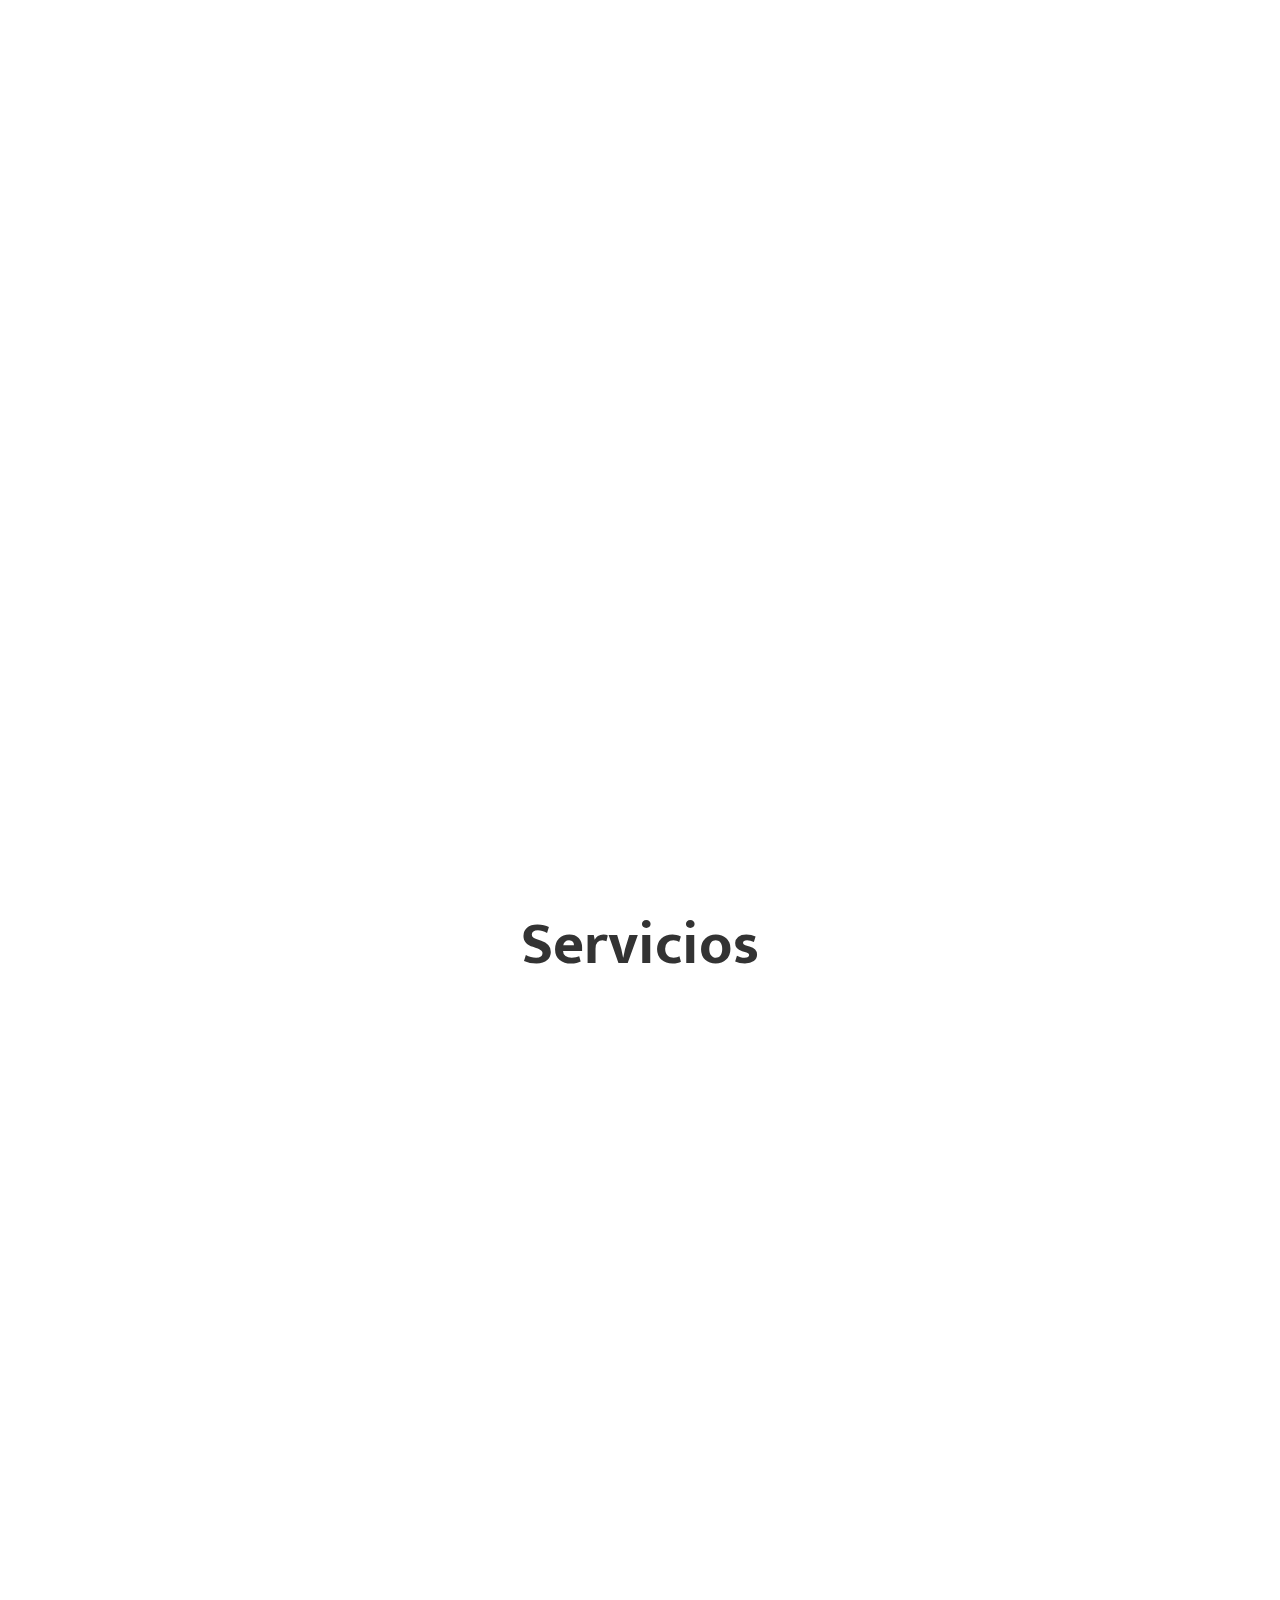
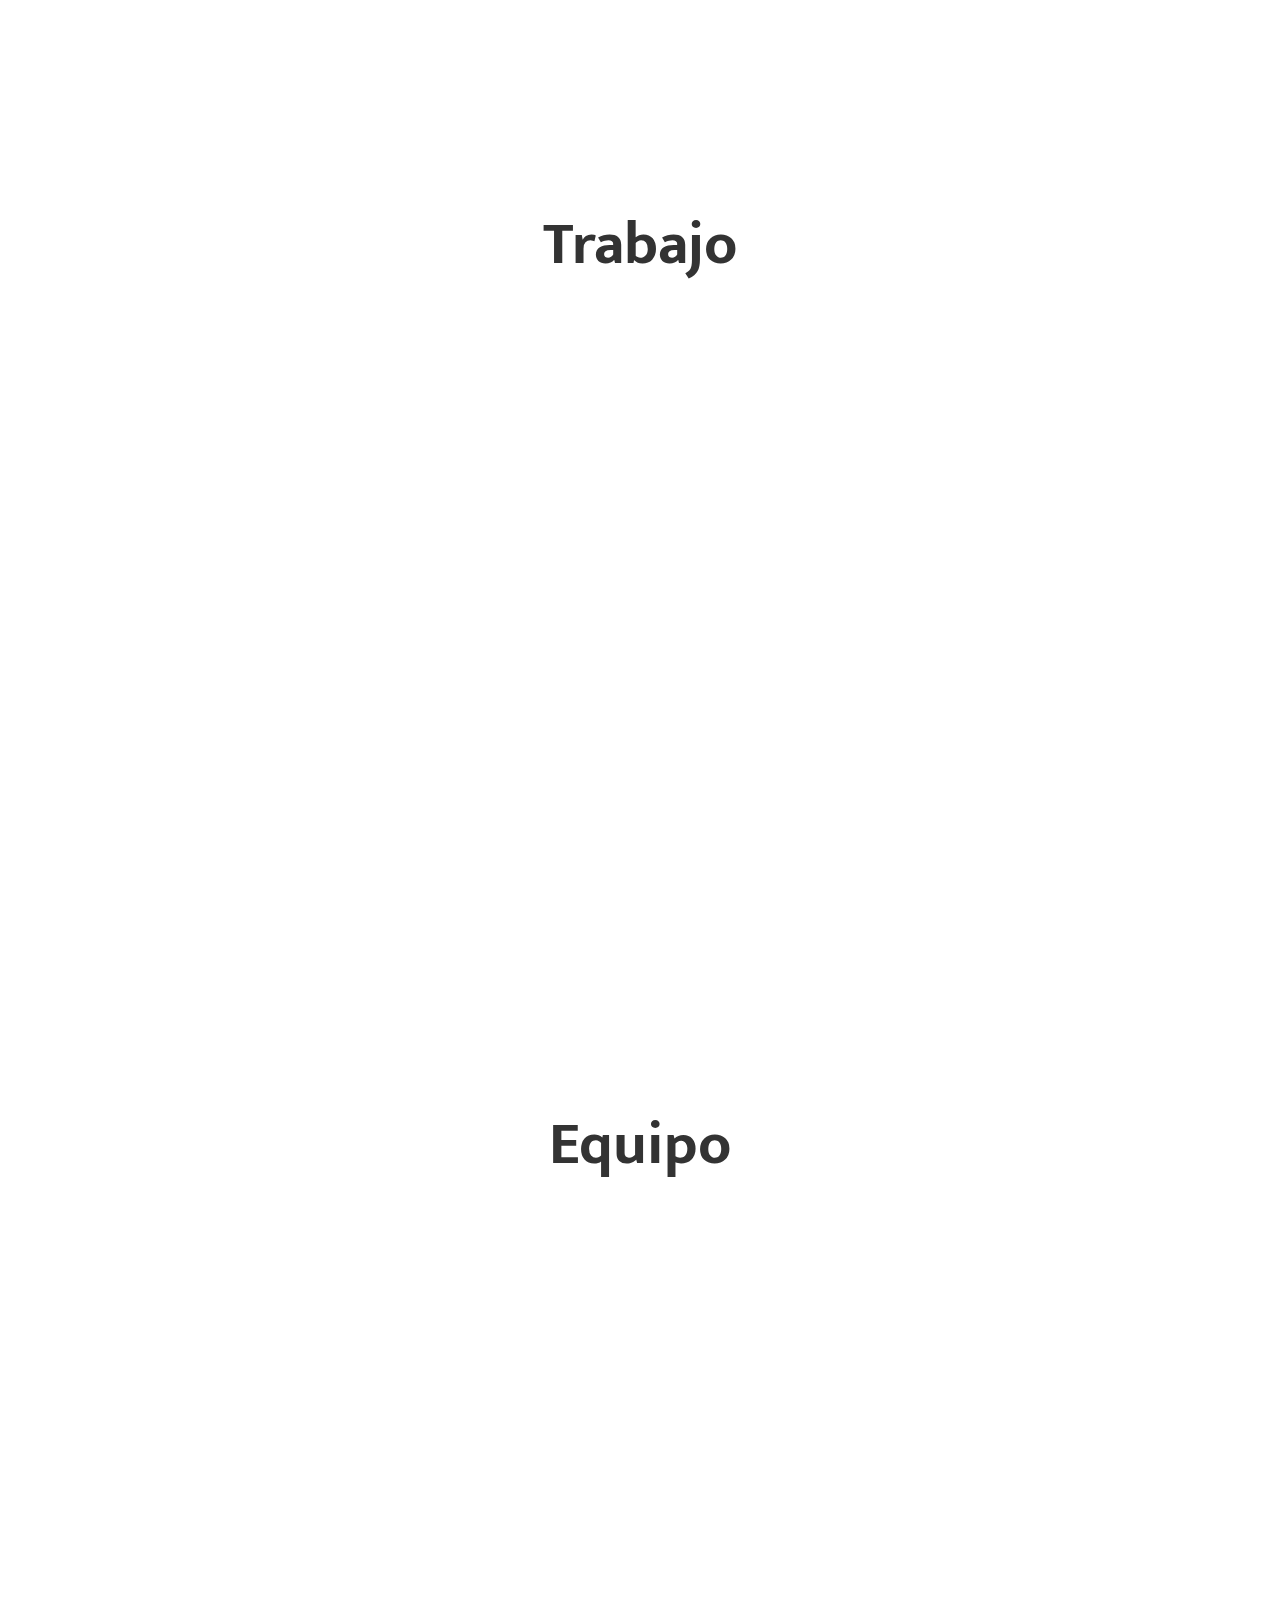
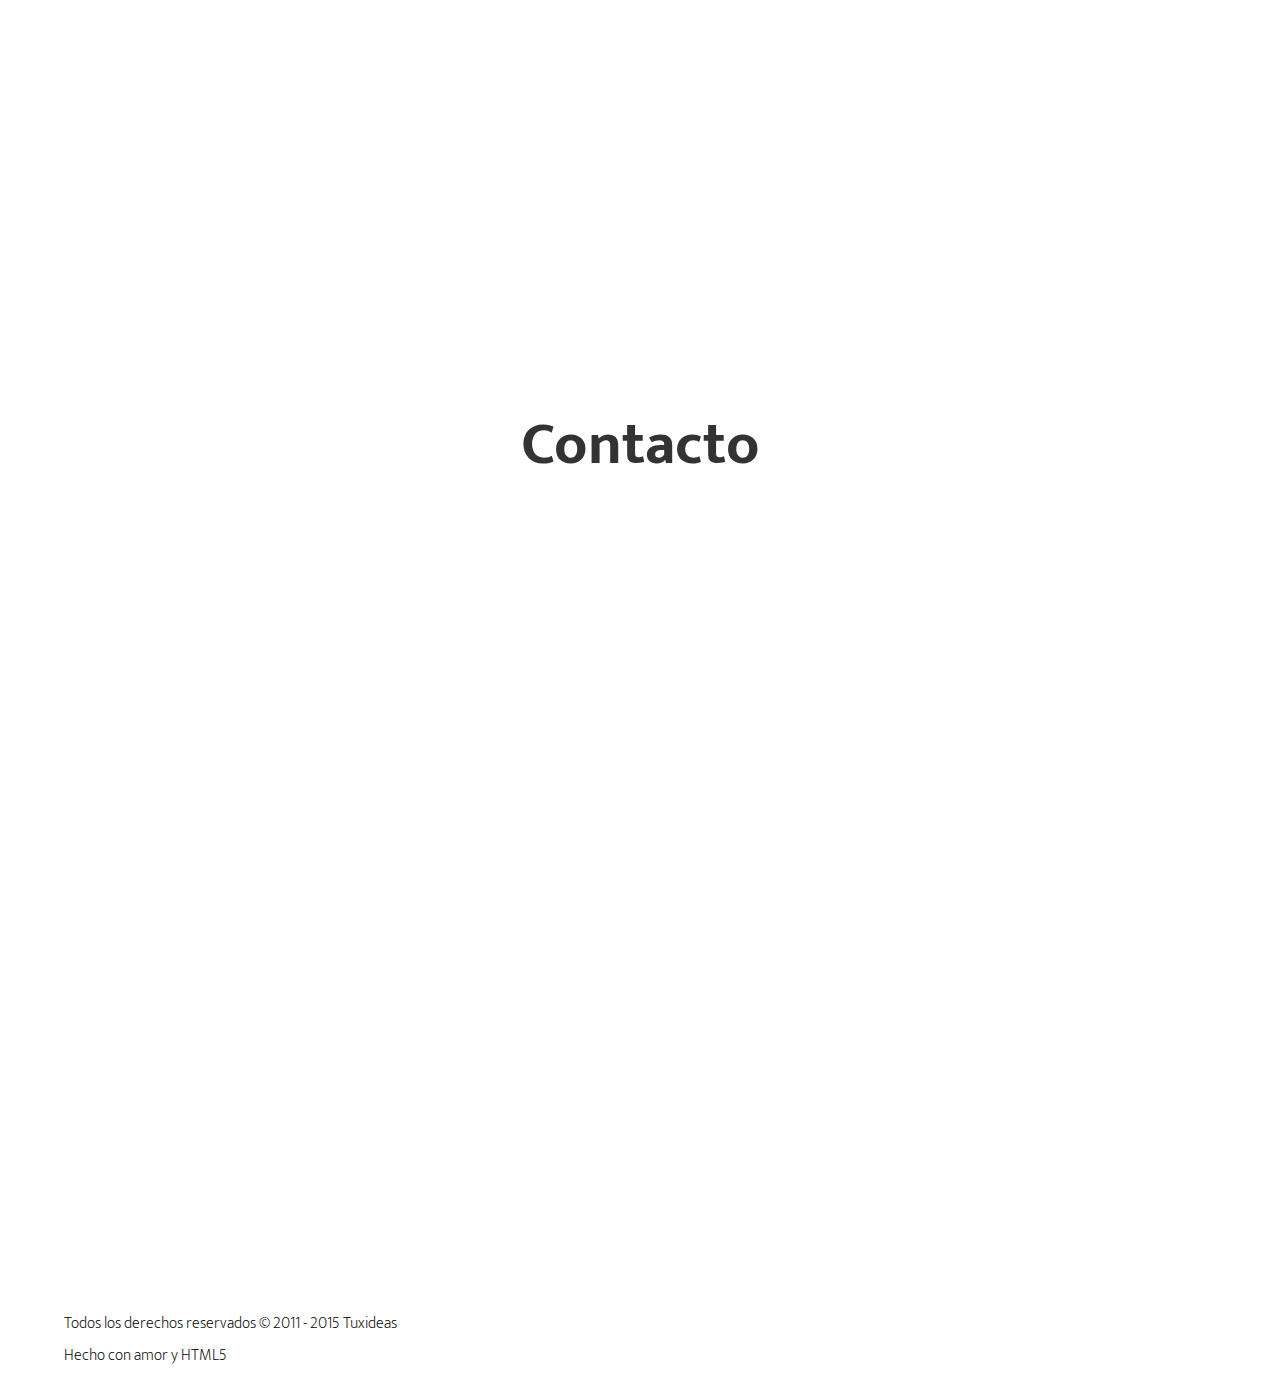
==== index.html @ 5d7f5544 "uploading the site" ====
<!DOCTYPE html>
<html>
  <head>
    <meta charset="utf-8">
    <link rel="stylesheet" href="css/start.css">
    <link rel="stylesheet" href="css/tuxideas.css">
    <link type="text/plain" rel="author" href="http://tuxideas.com/humans.txt">
    <title>Tuxideas</title>
  </head>
  <body>
    <div class="page">
      <header id="top" class="site-header site-section">
        <div class="content">
          <div class="site-name">
            <h1 class="title"><a href="#">Tuxideas</a></h1>
          </div>
          <nav class="site-navigation" role="navigation">
            <ul class="menu">
              <li><a href="#top">Home</a></li>
              <li><a href="#services">Servicios</a></li>
              <li><a href="#work">Trabajo</a></li>
              <li><a href="#team">Equipo</a></li>
              <li><a href="#contact">Contacto</a></li>
            </ul>
          </nav>
        </div>
        <div id="message-welcome" class="content">
          <div class="center">
            <p>Tus ideas en Internet</p>
          </div>
        </div>
      </header>
      <section id="services" class="site-section">
        <div class="content">
          <header class="site-section-header">
            <h2>Servicios</h2>
          </header>
        </div>
      </section>
      <section id="work" class="site-section">
        <div class="content">
          <header class="site-section-header">
            <h2>Trabajo</h2>
          </header>
        </div>
      </section>
      <section id="team" class="site-section">
        <div class="content">
          <header class="site-section-header">
            <h2>Equipo</h2>
          </header>
        </div>
      </section>
      <section id="contact" class="site-section">
        <div class="content">
          <header class="site-section-header">
            <h2>Contacto</h2>
          </header>
        </div>
      </section>
      <footer class="site-footer">
        <div class="content">
          <div class="left">
            <div class="social-networks"></div>
            <div class="copyright">
              <p>Todos los derechos reservados &copy; 2011 - 2015 Tuxideas</p>
            </div>
          </div>
          <div class="right">
            <div class="made-with-love">
              <p>Hecho con amor y HTML5</p>
            </div>
          </div>
        </div>
      </footer>
    </div>
  </body>
</html>
---- css/start.css ----
/*
 * Start is a file with a list of utils that I always use in my designs
 *
 */

/*
 * About the boxes
 */

html {
  -webkit-box-sizing: border-box;
  -moz-box-sizing: border-box;
  box-sizing: border-box;
  font-family: sans-serif;
  font-size: 100%;
  line-height: 1;
  vertical-align: middle;
  overflow: scroll;
  -webkit-text-size-adjust: 100%;
  -ms-text-size-adjust: 100%;
}

*, *:before, *:after {
  -webkit-box-sizing: inherit;
  -moz-box-sizing: inherit;
  box-sizing: inherit;
}

body, div, span, article, aside,
figure, footer, header, main, hgroup,
menu, nav, picture, section, summary, form,
table, h1, h2, h3, h4, h5, h6,
a, abbr, acronym, address, cite, code,
em, img, q, small, strong, sup, sub, tt, var,
b, i, dl, dt, dd, ol, ul, li, fieldset, label, legend,
caption, tbody, tfoot, thead, tr, th, td,
details, figcaption, output, time, mark, audio, video{
  margin: 0;
  padding: 0;
  border: 0;
  font-family: inherit;
  outline: 0;
  font-style: inherit;
  font-weight: inherit;
}


body {
  background-color: #fff;
  color: #333;
}

/*
 * About images
 */

img, picture{
  max-width: 100%;
  height: auto;
}

/*
 * About fonts
 */

b, strong {
  font-weight: bold;
}

/*
 * About the links
 */

a {
  text-decoration: none;
  color: #000;
}

a:visited,
a:hover,
a:active{
  color: inherit;
  outline: 0;
}

a img {
  border: 0;
}
/*
 * About forms
 */

button,
input,
optgroup,
select,
textarea {
  color: inherit;
  font: inherit;
}

/*
 * About lists
 */

ul, ol, menu {
  list-style: none;
}

/*
 * About tables
 */

table {
  border-collapse: collapse;
  border-spacing: none;
  empty-cells: hide;
}

td, th{
  padding: 0;
}
---- css/tuxideas.css ----
@import url(http://fonts.googleapis.com/css?family=Ek+Mukta:200,700,400);

::-moz-selection,
::selection {
  background-color: #fff;
  color: #21abcd;
}

body {
  font-family: 'Ek Mukta', sans-serif;
  font-weight: 400;
  color: #fff;
}

a {
  color: #fff;
}

.title {
  font-weight: 700;
}

.menu {
  font-weight: 200;
  font-size: 1.1rem;
  text-transform: uppercase;
}

.site-header {
  background: url('../img/startupstockphotos_86511222726.jpg') no-repeat scroll;
  background-size: cover;
}

.site-section {
  width: 100vw;
  height: 100vh;
}

.site-name,
.site-navigation {
  display: inline-block;
  vertical-align: top;
  margin-left: -4px;
}

.site-name {
  width: 35%;
  text-align: center;
  padding-top: 25px;
}

.site-navigation {
  width: 65%;
}

.site-navigation li {
  display: inline-block;
  margin-left: -4px;
  width: 19.5%;
  vertical-align: top;
  padding-top: 35px;
  text-align: center;
  padding-bottom: 15px;
}

.site-navigation li:hover {
  background-color: #21abcd;
}

.content {
  width: 90%;
  margin: 0 auto;
}

.center{
  margin: 250px auto;
  max-width: 600px;
  text-align: center;
  font-size: 4rem;
  font-weight: 200;
}

.site-section-header {
  color: #333;
  font-weight: 700;
  font-size: 2.5rem;
  text-align: center;
  padding: 15px 0;
}

.site-footer {
  font-weight: 200;
  color: #000;
}

@media (max-width:320px){

}
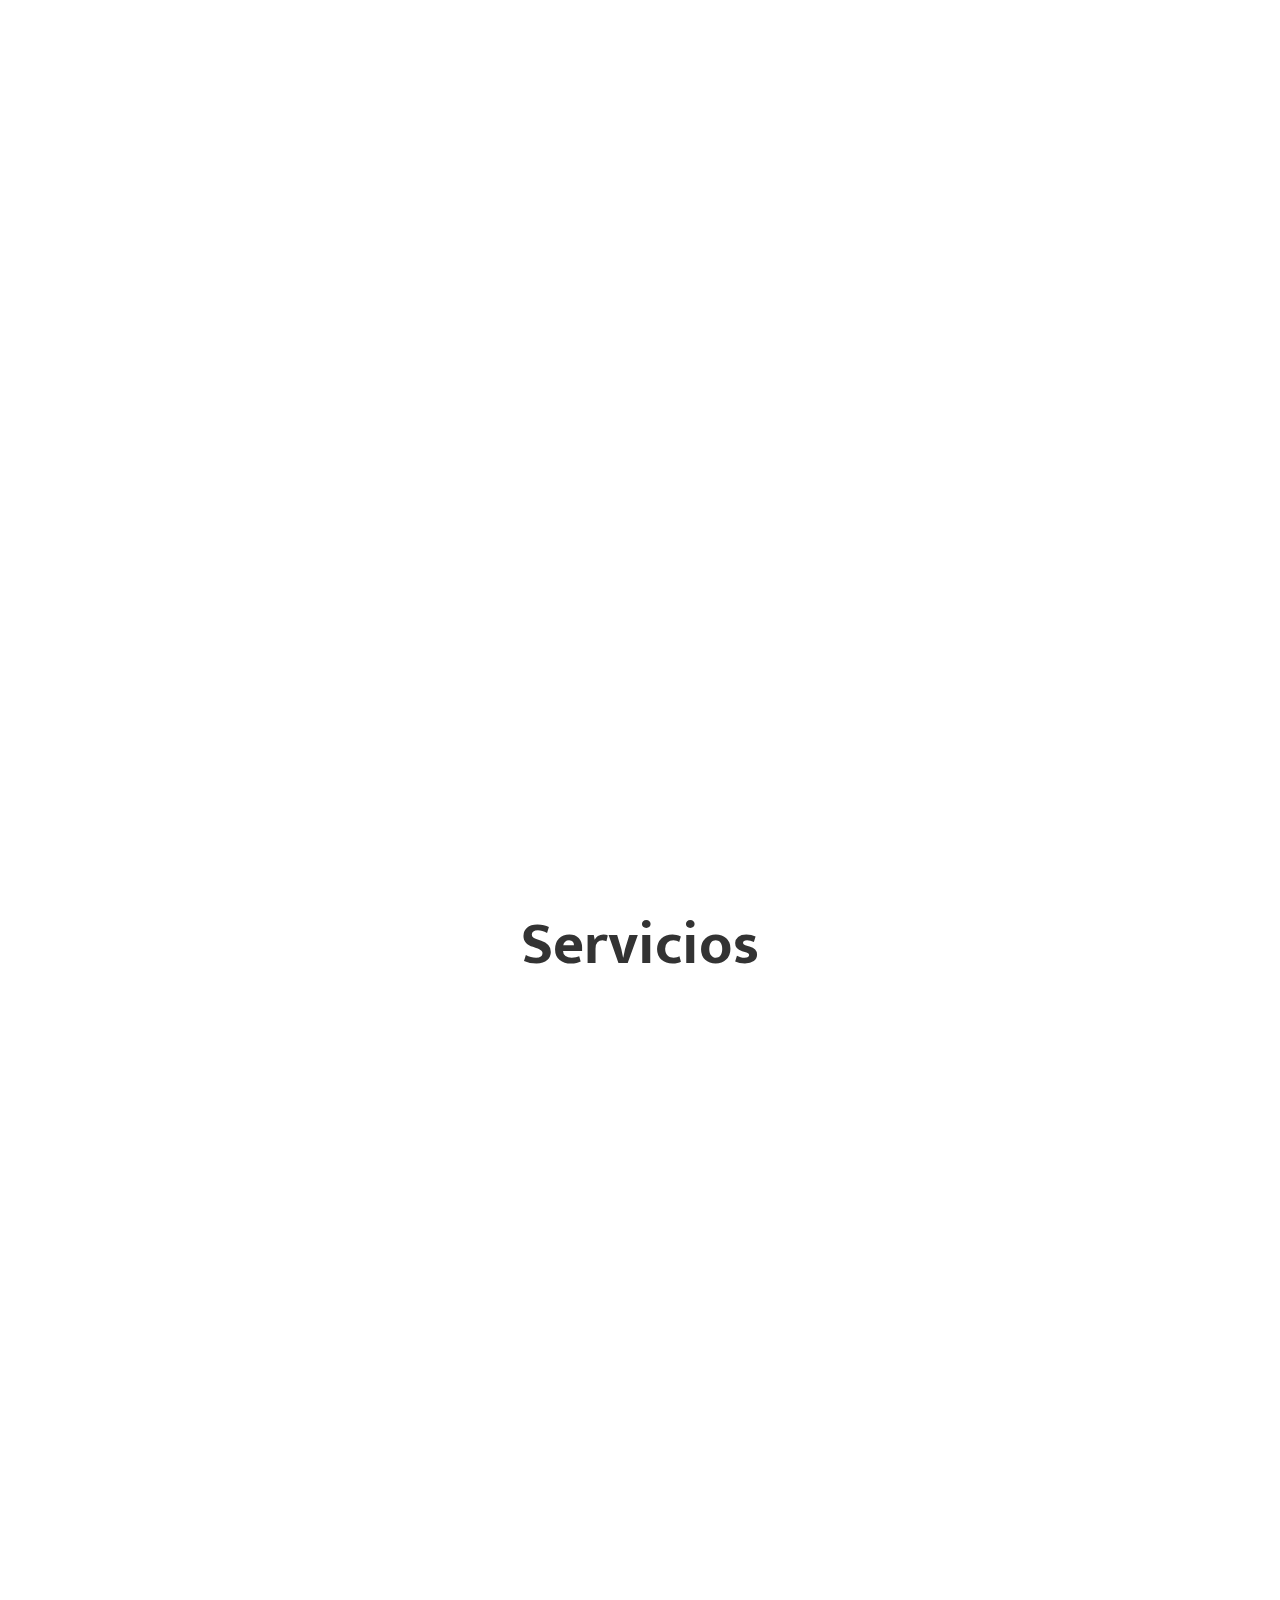
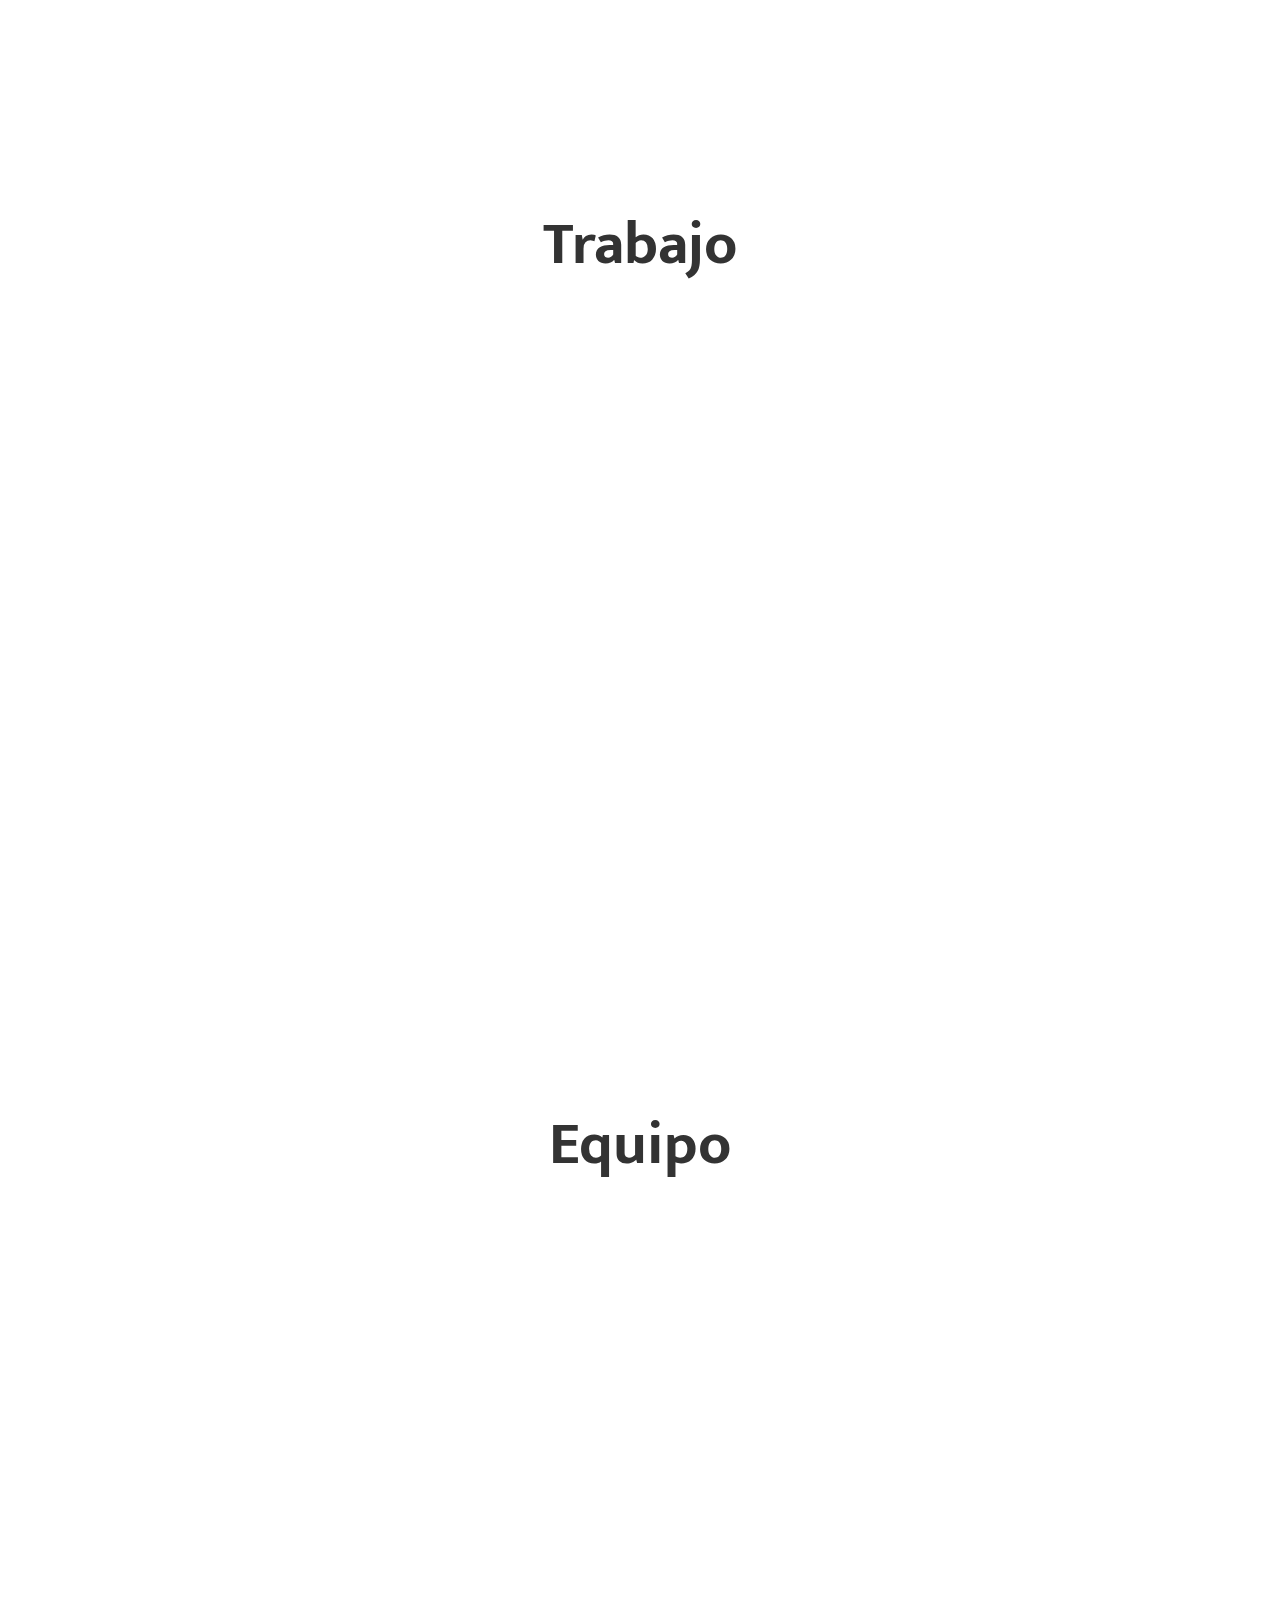
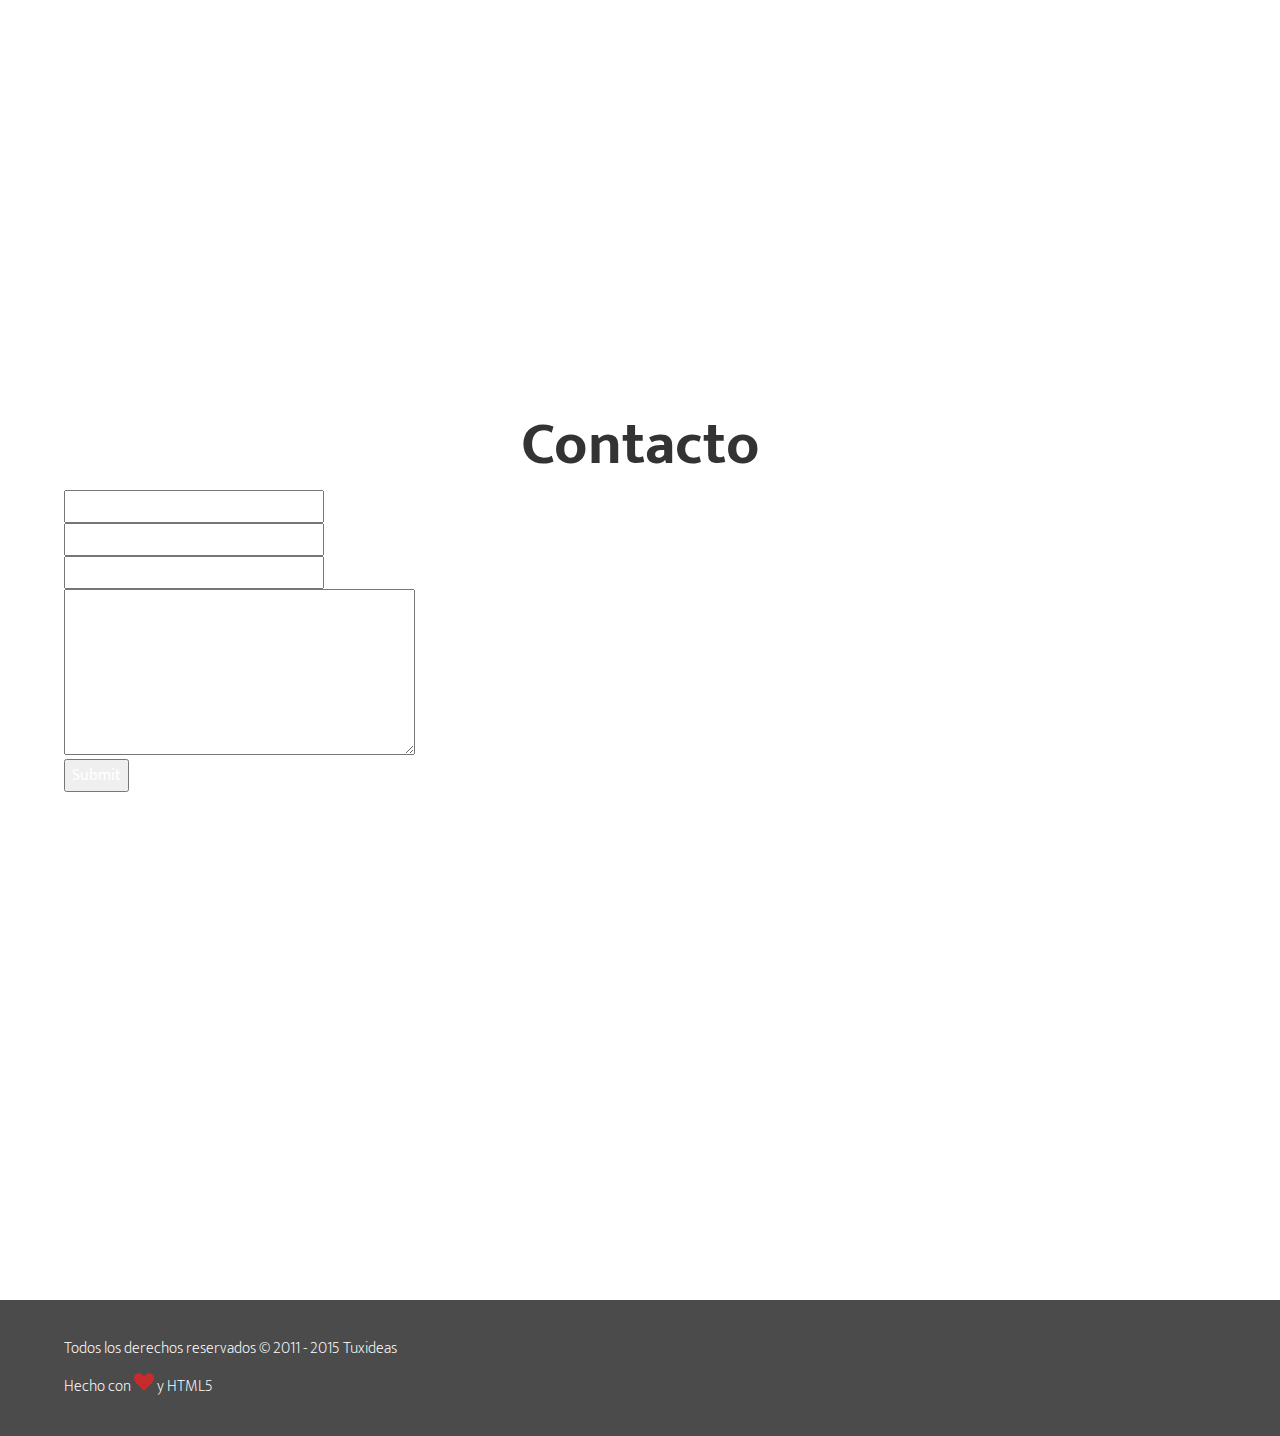
==== commit 489b959e: "eliminando archivos molestos" ====
--- a/index.html
+++ b/index.html
@@ -56,6 +56,15 @@
           <header class="site-section-header">
             <h2>Contacto</h2>
           </header>
+          <main>
+            <form action="">
+              <fieldset class="form-control name"><input type="text"></fieldset>
+              <fieldset class="form-control email"><input type="email"></fieldset>
+              <fieldset class="form-control subject"><input type="text"></fieldset>
+              <fieldset class="form-control textarea"><textarea name="" id="" cols="30" rows="10"></textarea></fieldset>
+              <fieldset class="form-control submit"><input type="submit"></fieldset>
+            </form>
+          </main>
         </div>
       </section>
       <footer class="site-footer">
@@ -68,7 +77,7 @@
           </div>
           <div class="right">
             <div class="made-with-love">
-              <p>Hecho con amor y HTML5</p>
+              <p>Hecho con <img src="img/noun_1308_cc.png" alt="" title="Heart Icon created by John Caserta for The Noun Project"> y HTML5</p>
             </div>
           </div>
         </div>
--- a/css/tuxideas.css
+++ b/css/tuxideas.css
@@ -49,6 +49,10 @@
   padding-top: 25px;
 }
 
+.site-name:hover a {
+  color: #21abcd;
+}
+
 .site-navigation {
   width: 65%;
 }
@@ -90,7 +94,9 @@
 
 .site-footer {
   font-weight: 200;
-  color: #000;
+  color: #fff;
+  background-color: #4B4B4B;
+  padding: 25px 0;
 }
 
 @media (max-width:320px){
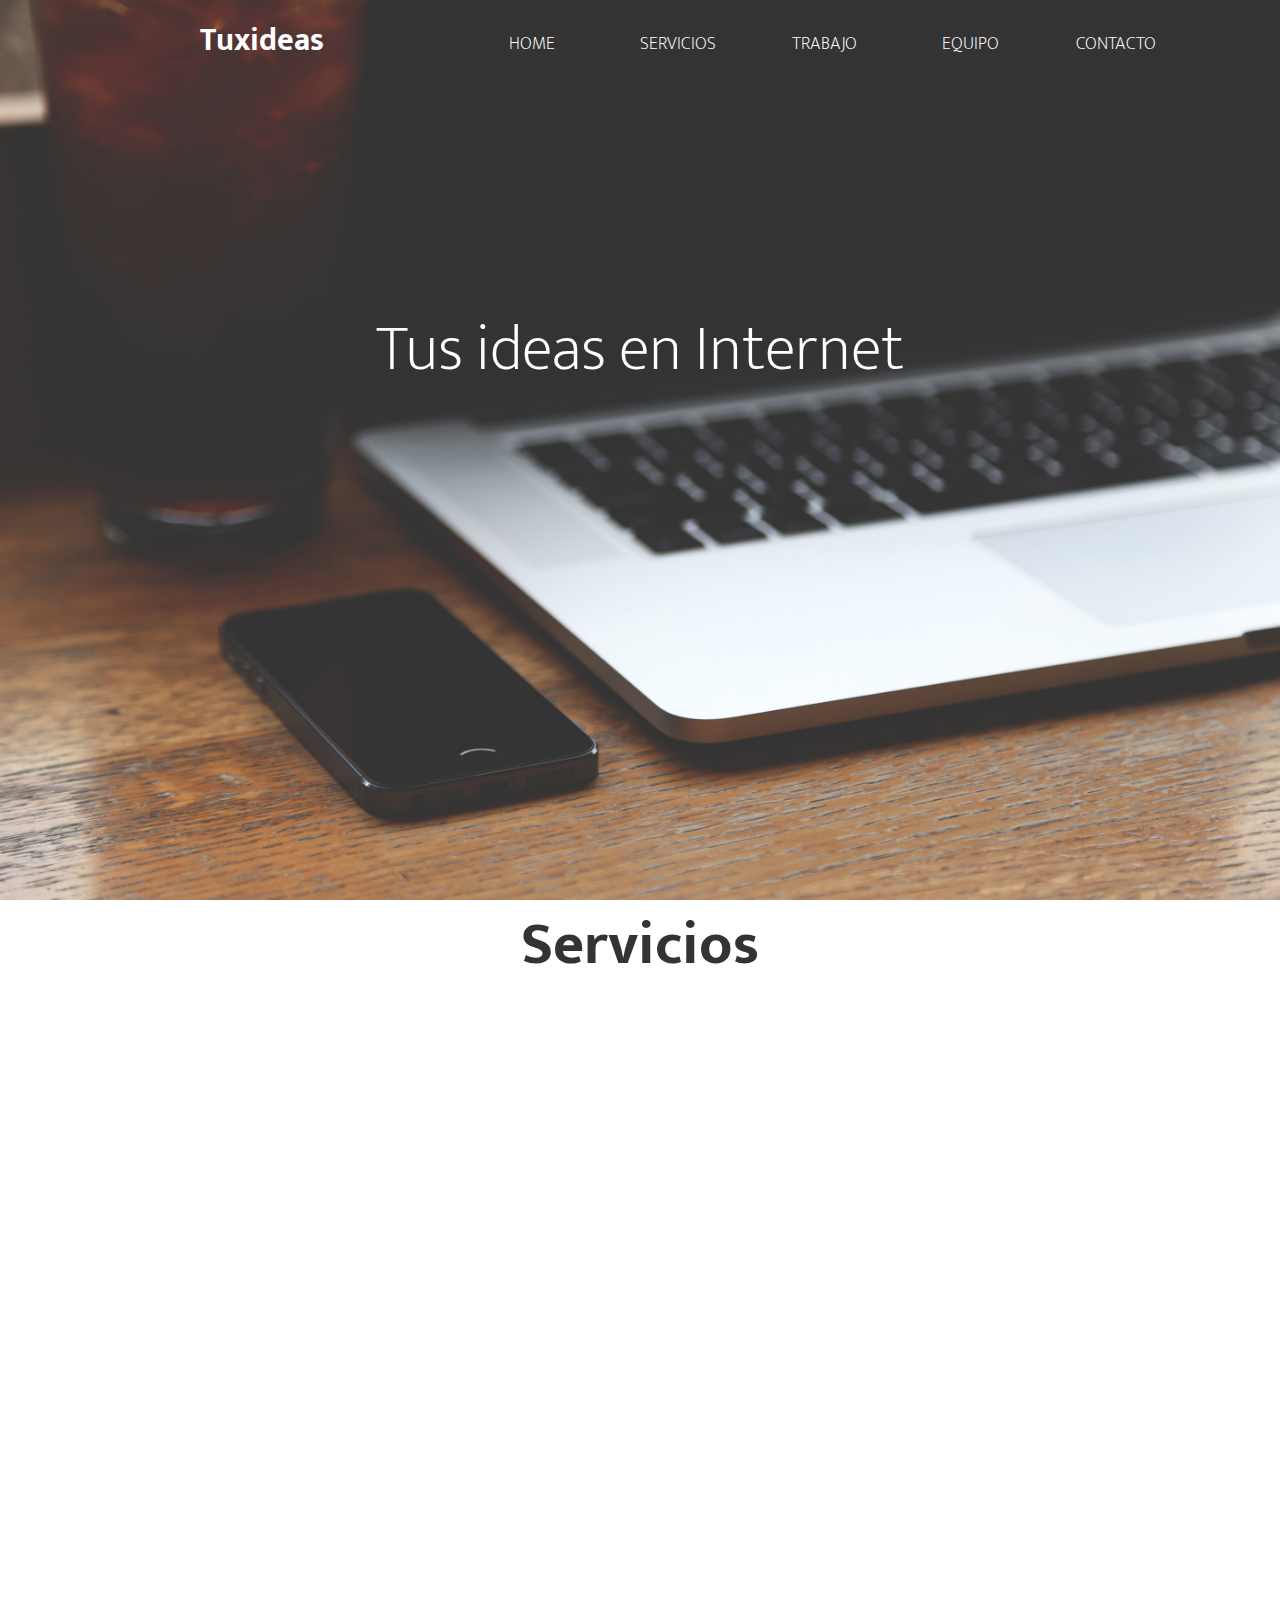
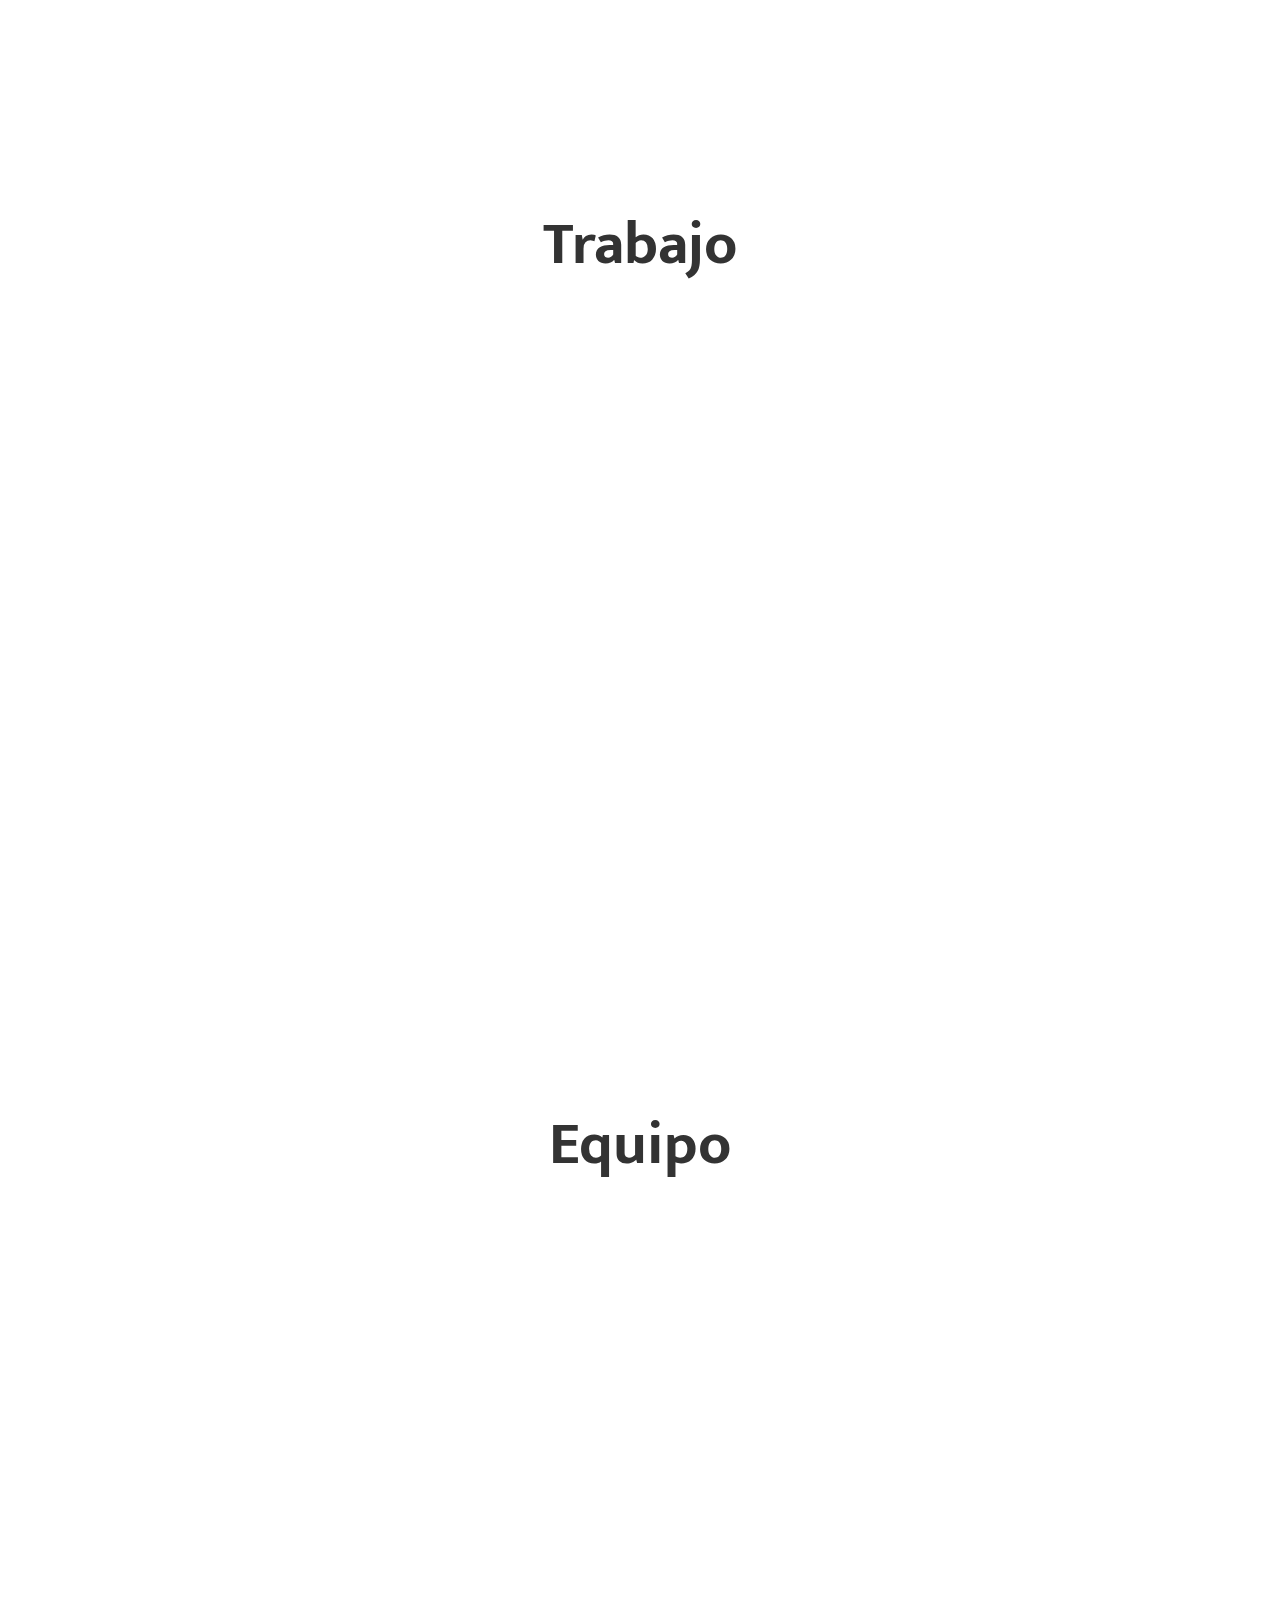
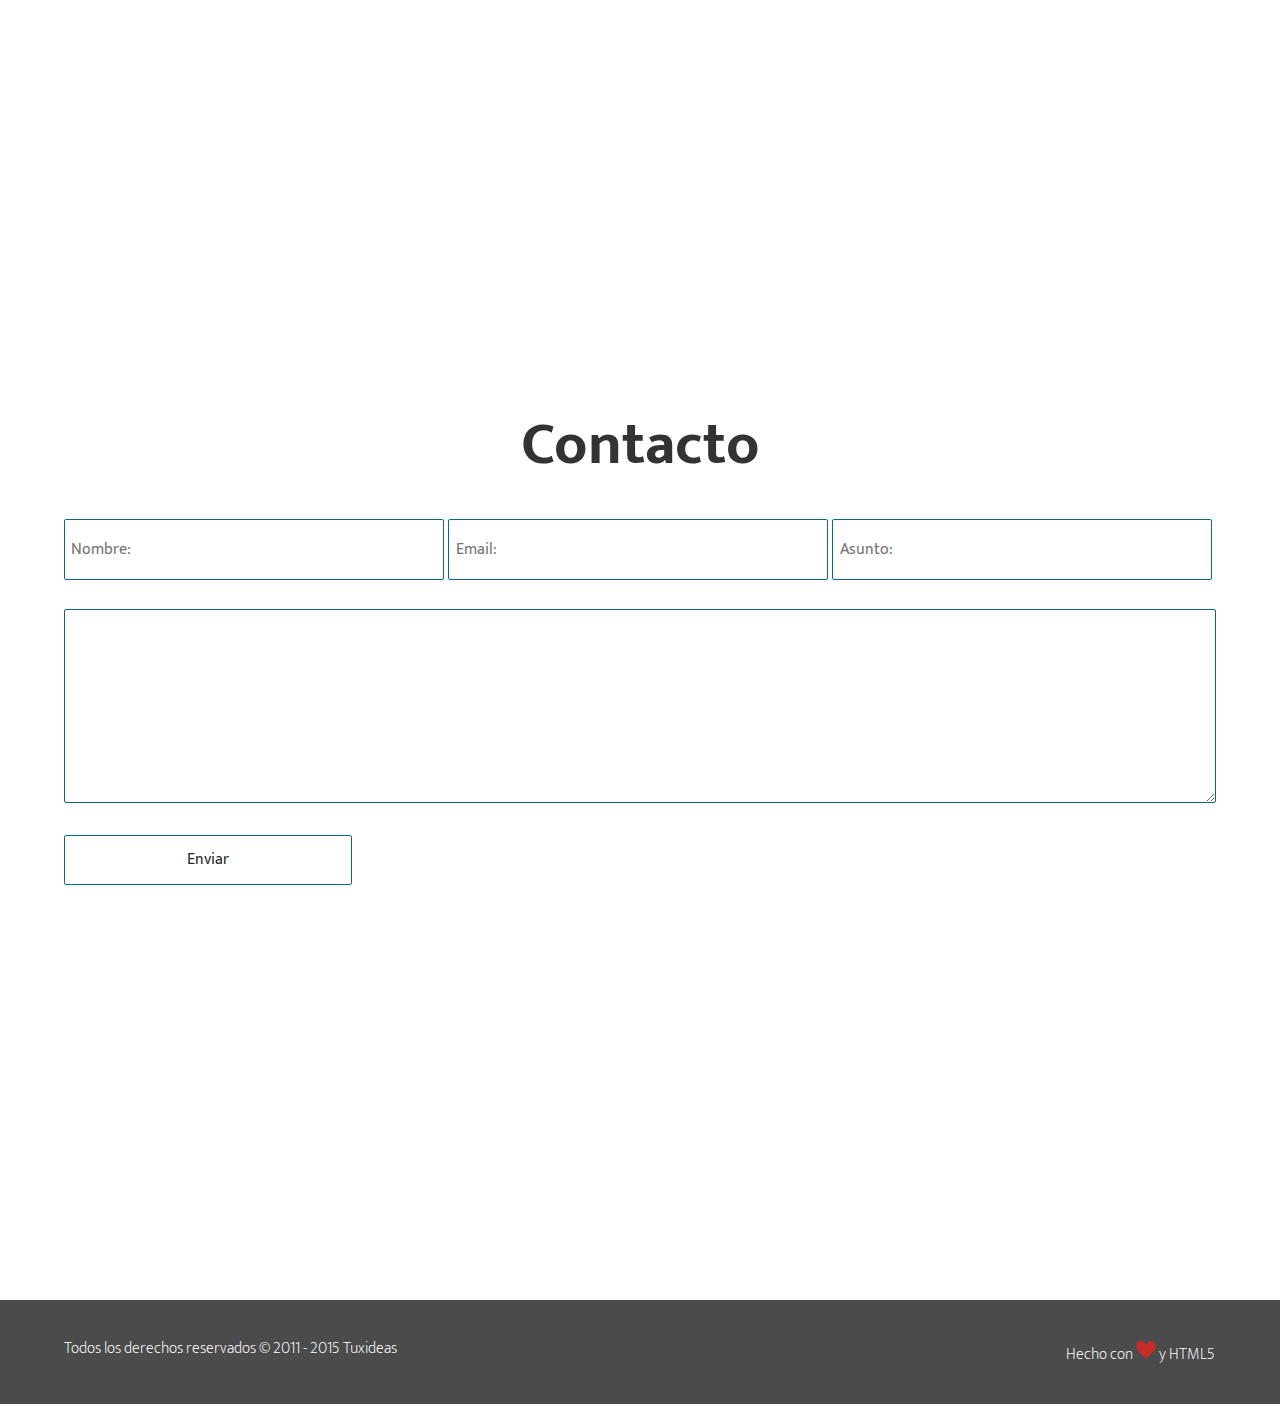
==== commit 98865662: "agregando formulario" ====
--- a/index.html
+++ b/index.html
@@ -58,11 +58,21 @@
           </header>
           <main>
             <form action="">
-              <fieldset class="form-control name"><input type="text"></fieldset>
-              <fieldset class="form-control email"><input type="email"></fieldset>
-              <fieldset class="form-control subject"><input type="text"></fieldset>
-              <fieldset class="form-control textarea"><textarea name="" id="" cols="30" rows="10"></textarea></fieldset>
-              <fieldset class="form-control submit"><input type="submit"></fieldset>
+              <fieldset class="form-control name">
+                <input type="text" placeholder="Nombre:">
+              </fieldset>
+              <fieldset class="form-control email">
+                <input type="email" placeholder="Email:"></fieldset>
+              <fieldset class="form-control subject">
+                <input type="text" placeholder="Asunto:">
+              </fieldset>
+              <fieldset class="form-control textarea">
+                <textarea name="" id="" cols="30" rows="10">
+                </textarea>
+              </fieldset>
+              <fieldset class="form-control submit">
+                <input type="submit" value="Enviar">
+              </fieldset>
             </form>
           </main>
         </div>
@@ -77,7 +87,7 @@
           </div>
           <div class="right">
             <div class="made-with-love">
-              <p>Hecho con <img src="img/noun_1308_cc.png" alt="" title="Heart Icon created by John Caserta for The Noun Project"> y HTML5</p>
+              <p>Hecho con <img src="img/noun_1308_cc.png" alt="Love" title="Heart Icon created by John Caserta for The Noun Project"> y HTML5</p>
             </div>
           </div>
         </div>
--- a/css/tuxideas.css
+++ b/css/tuxideas.css
@@ -27,7 +27,7 @@
 }
 
 .site-header {
-  background: url('../img/startupstockphotos_86511222726.jpg') no-repeat scroll;
+  background: url('../img/startupstockphotos_86511222726_optimizada.jpg') no-repeat scroll;
   background-size: cover;
 }
 
@@ -99,6 +99,42 @@
   padding: 25px 0;
 }
 
+.site-footer .left,
+.site-footer .right {
+  display: inline-block;
+  width: 50%;
+  vertical-align: top;
+}
+
+.site-footer .right {
+  margin-left: -4px;
+  text-align: right;
+}
+
+.name,
+.email,
+.subject {
+  width: 33%;
+  display: inline-block;
+  vertical-align: top;
+}
+
+input,
+textarea {
+  margin-top: 1.8rem;
+  width: 100%;
+  padding: 1em 0.4em;
+  background: transparent;
+  border: 1px solid #0A6980;
+  border-radius: 2px;
+  color: #2c2c2c;
+}
+
+.submit {
+  width: 25%;
+  display: inline-block;
+}
+
 @media (max-width:320px){
 
 }
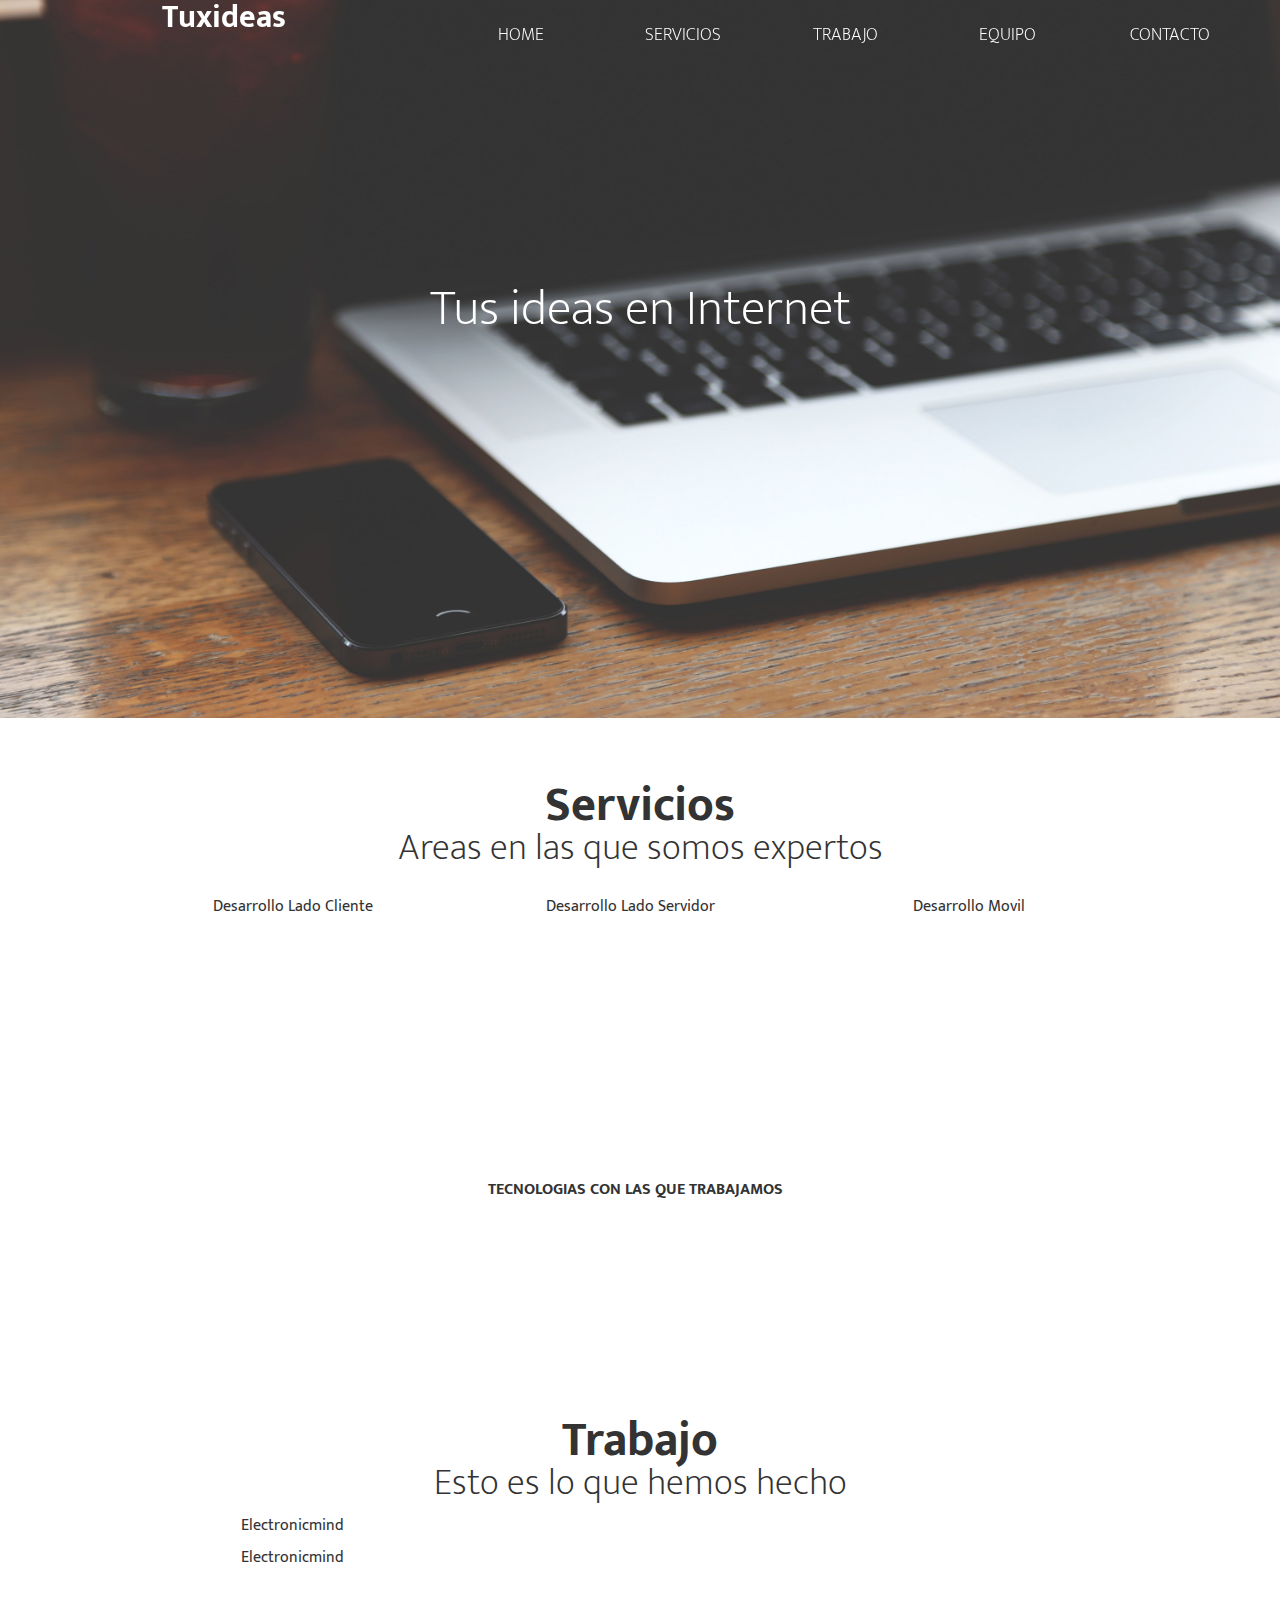
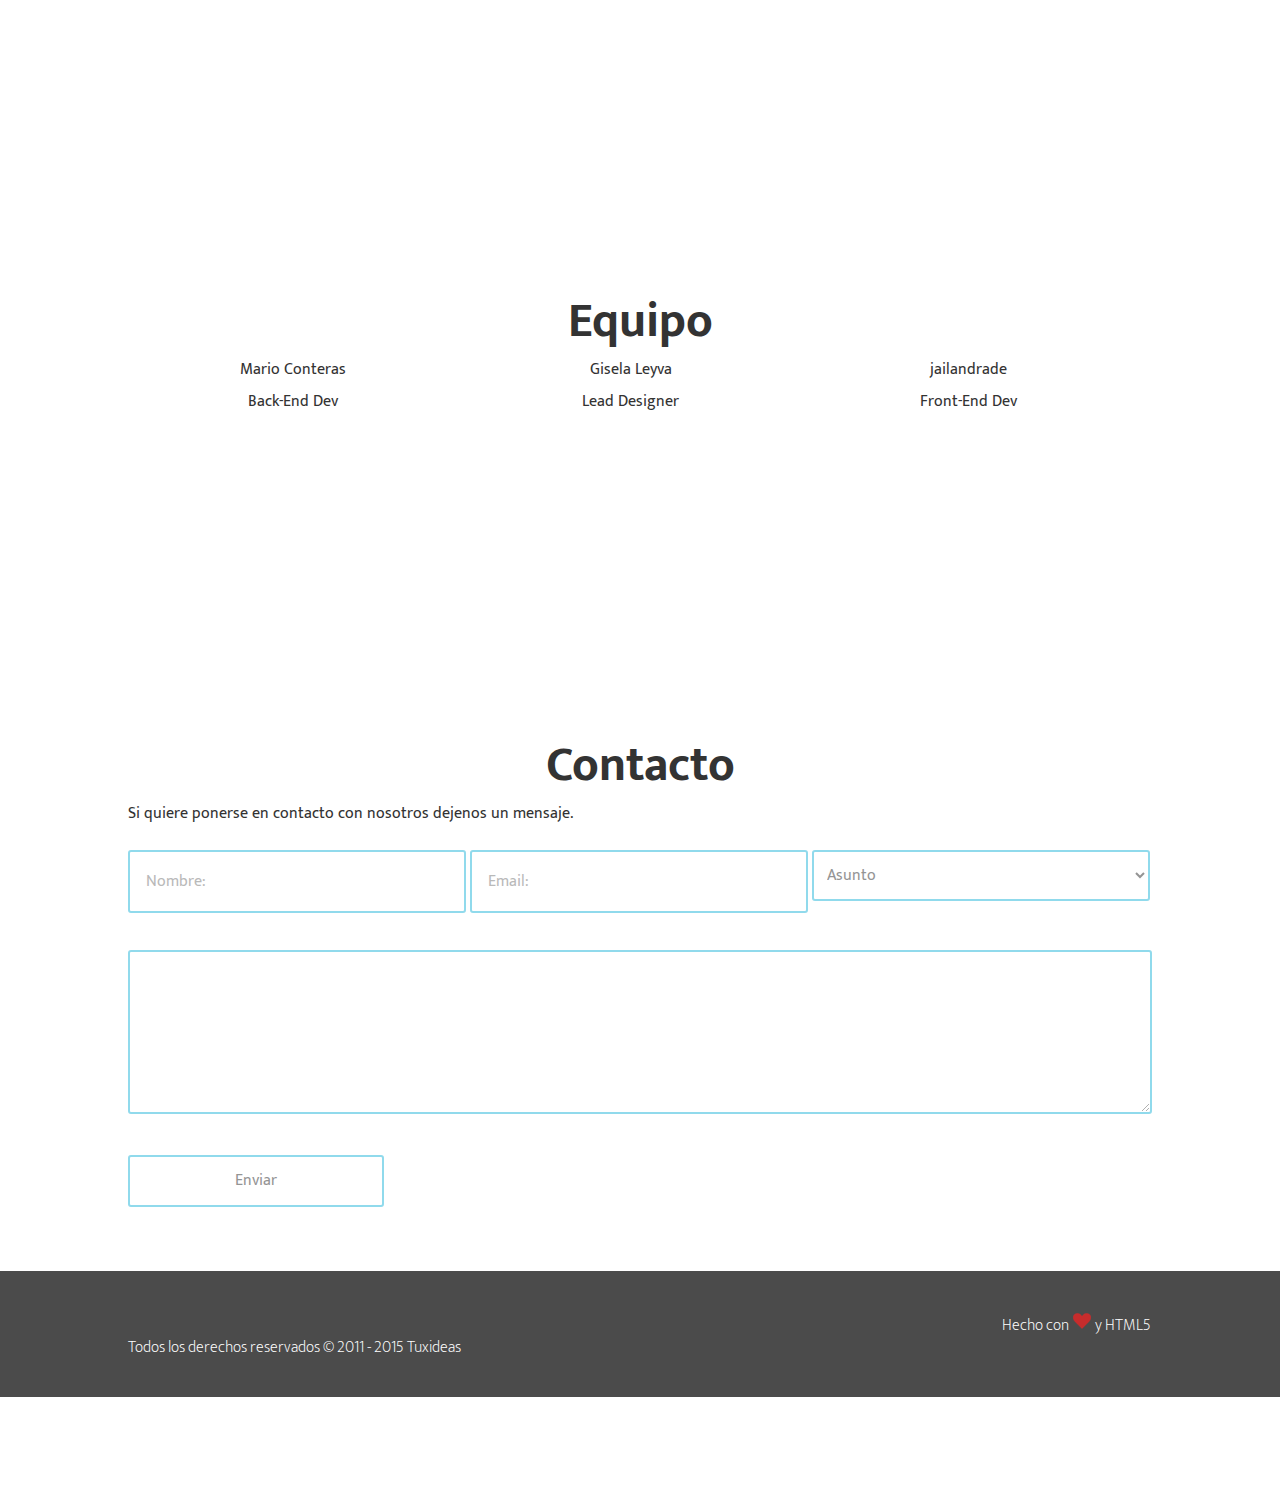
==== commit c814db7a: "agregando cuentas de fiverr" ====
--- a/index.html
+++ b/index.html
@@ -8,14 +8,15 @@
     <title>Tuxideas</title>
   </head>
   <body>
-    <div class="page">
+    <div class="site home">
       <header id="top" class="site-header site-section">
-        <div class="content">
+        <div class="site-header-brand site-section-container">
           <div class="site-name">
+            <img class="site-logo" src="img/logo.png" alt="" title="Created by Julien Deveaux from The Noun Project">
             <h1 class="title"><a href="#">Tuxideas</a></h1>
           </div>
           <nav class="site-navigation" role="navigation">
-            <ul class="menu">
+            <ul class="site-menu">
               <li><a href="#top">Home</a></li>
               <li><a href="#services">Servicios</a></li>
               <li><a href="#work">Trabajo</a></li>
@@ -24,74 +25,198 @@
             </ul>
           </nav>
         </div>
-        <div id="message-welcome" class="content">
+        <div id="message-welcome" class="site-description site-section-content">
           <div class="center">
-            <p>Tus ideas en Internet</p>
+            <p class="welcome">Tus ideas en Internet</p>
           </div>
         </div>
       </header>
       <section id="services" class="site-section">
-        <div class="content">
-          <header class="site-section-header">
-            <h2>Servicios</h2>
-          </header>
+        <div class="site-section-container">
+          <header class="site-section-header">
+            <h2 class="title">Servicios</h2>
+						<h3 class="subtitle">Areas en las que somos expertos</h3>
+          </header>
+					<main class="site-section-content">
+            <div class="services">
+  						<div class="service">
+                <img src="img/web.png" alt="" title="Created by Simple Icons from the Noun Project">
+  							<p>Desarrollo Lado Cliente</p>
+  						</div>
+  						<div class="service">
+                <img src="img/server.png" alt="" title="Created by Norbert Kucsera from the Noun Project">
+  							<p>Desarrollo Lado Servidor</p>
+  						</div>
+  						<div class="service">
+                <img src="img/mobile.png" alt="" title="Creatd by Yazzer Perez from the Noun Project">
+  							<p>Desarrollo Movil</p>
+  						</div>
+            </div>
+            <div class="stack">
+              <header>
+                <h4 class="title">Tecnologias con las que trabajamos</h4>
+                </header>
+              <div class="tech html5"></div>
+              <div class="tech css3"></div>
+              <div class="tech backbonejs"></div>
+              <div class="tech jquery"></div>
+              <div class="tech codeigniter"></div>
+            </div>
+					</main>
         </div>
       </section>
       <section id="work" class="site-section">
-        <div class="content">
-          <header class="site-section-header">
-            <h2>Trabajo</h2>
-          </header>
+        <div class="site-section-container">
+          <header class="site-section-header">
+            <h2 class="title">Trabajo</h2>
+						<h3 class="subtitle">Esto es lo que hemos hecho</h3>
+          </header>
+					<main class="site-section-content">
+            <div class="work">
+              <p>Electronicmind</p>
+              <a href="">Electronicmind</a>
+            </div>
+            <div class="work"></div>
+            <div class="work"></div>
+					</main>
         </div>
       </section>
       <section id="team" class="site-section">
-        <div class="content">
-          <header class="site-section-header">
-            <h2>Equipo</h2>
-          </header>
+        <div class="site-section-container">
+          <header class="site-section-header">
+            <h2 class="title">Equipo</h2>
+          </header>
+          <main class="site-section-content">
+            <div class="member">
+              <p>Mario Conteras</p>
+              <p>Back-End Dev</p>
+              <div itemscope itemtype='http://schema.org/Person' class='fiverr-seller-widget' style='display: inline-block;'>
+                <a itemprop='url' href=https://www.fiverr.com/macvirgo14 rel="nofollow" target="_blank" style='display: inline-block;'>
+                <div class='fiverr-seller-content' id='fiverr-seller-widget-content-639f2406-50be-423d-ae7f-ff42b8212095' itemprop='contentURL' style='display: none;'></div>
+                <div id='fiverr-widget-seller-data' style='display: none;'>
+                  <div itemprop='name' >macvirgo14</div>
+                  <div itemscope itemtype='http://schema.org/Organization'><span itemprop='name'>Fiverr</span></div>
+                  <div itemprop='jobtitle'>Seller</div>
+                  <div itemprop='description'></div>
+                </div>
+                </a>
+              </div>
+            </div>
+            <div class="member">
+              <p>Gisela Leyva</p>
+              <p>Lead Designer</p>
+              <div itemscope itemtype='http://schema.org/Person' class='fiverr-seller-widget' style='display: inline-block;'>
+                <a itemprop='url' href=https://www.fiverr.com/giselaleyva rel="nofollow" target="_blank" style='display: inline-block;'>
+                <div class='fiverr-seller-content' id='fiverr-seller-widget-content-6049a295-5631-44ca-ae43-4115e8a3b5cf' itemprop='contentURL' style='display: none;'></div>
+                <div id='fiverr-widget-seller-data' style='display: none;'>
+                  <div itemprop='name' >giselaleyva</div>
+                  <div itemscope itemtype='http://schema.org/Organization'><span itemprop='name'>Fiverr</span></div>
+                  <div itemprop='jobtitle'>Seller</div>
+                  <div itemprop='description'>I am a graphic designer, advertiser and sometimes traductor.
+                  I enjoy designing and plan on live designing or redesigning everything around me. I'm learning new things and challenging myself every day.</div>
+                </div>
+                </a>
+              </div>
+            </div>
+            <div class="member">
+              <p>jailandrade</p>
+              <p>Front-End Dev</p>
+              <div itemscope itemtype='http://schema.org/Person' class='fiverr-seller-widget' style='display: inline-block;'>
+                <a itemprop='url' href=https://www.fiverr.com/jailandrademx rel="nofollow" target="_blank" style='display: inline-block;'>
+                <div class='fiverr-seller-content' id='fiverr-seller-widget-content-d975b646-9ea9-4667-a6c5-f7745bc70692' itemprop='contentURL' style='display: none;'></div>
+                <div id='fiverr-widget-seller-data' style='display: none;'>
+                  <div itemprop='name' >jailandrademx</div>
+                  <div itemscope itemtype='http://schema.org/Organization'><span itemprop='name'>Fiverr</span></div>
+                  <div itemprop='jobtitle'>Seller</div>
+                  <div itemprop='description'>Hi!
+                  Nice to meet you, I am a front-end developer  living in Mexico especialized in working with technologies as HTML, CSS and JavaScript. I hope we can work together.</div>
+                </div>
+                </a>
+              </div>
+            </div>
+          </main>
         </div>
       </section>
       <section id="contact" class="site-section">
-        <div class="content">
-          <header class="site-section-header">
-            <h2>Contacto</h2>
-          </header>
-          <main>
-            <form action="">
-              <fieldset class="form-control name">
-                <input type="text" placeholder="Nombre:">
-              </fieldset>
-              <fieldset class="form-control email">
-                <input type="email" placeholder="Email:"></fieldset>
-              <fieldset class="form-control subject">
-                <input type="text" placeholder="Asunto:">
-              </fieldset>
-              <fieldset class="form-control textarea">
-                <textarea name="" id="" cols="30" rows="10">
-                </textarea>
-              </fieldset>
-              <fieldset class="form-control submit">
-                <input type="submit" value="Enviar">
-              </fieldset>
-            </form>
+        <div class="site-section-container">
+          <header class="site-section-header">
+            <h2 class="title">Contacto</h2>
+          </header>
+          <main class="site-section-content">
+            <div class="contact-message">
+              <p>Si quiere ponerse en contacto con nosotros dejenos un mensaje.</p>
+            </div>
+            <div class="form-container">
+              <form class="form" action="">
+                <fieldset class="form-group name">
+                  <input class="form-field" required type="text" placeholder="Nombre:">
+                  <label class="form-label" for="name">
+                    <span class="form-label-content">Nombre:</span>
+                  </label>
+                </fieldset>
+                <fieldset class="form-group email">
+                  <input class="form-field" required type="email" placeholder="Email:">
+                  <label class="form-label" for="email">
+                    <span class="form-label-content">Email:</span>
+                  </label>
+                </fieldset>
+                <fieldset class="form-group subject">
+                  <select class="form-field" required name="" id="">
+                    <option value="subject">Asunto</option>
+                    <option value="consultory">Consultoria</option>
+                    <option value="training">Entrenamiento</option>
+                    <option value="development">Desarrollo</option>
+                    <option value="invitation">Invitacion</option>
+                  </select>
+                  <label class="form-label" for="subject">
+                    <span class="form-label-content">Asunto:</span>
+                  </label>
+                </fieldset>
+                <fieldset class="form-group textarea">
+                  <textarea class="form-field" required name="form-message" id="form-message" cols="30" rows="8"></textarea>
+                  <label class="form-label" for="message">
+                    <span class="form-label-content">Mensaje:</span>
+                  </label>
+                </fieldset>
+                <fieldset class="form-group submit">
+                  <input class="form-field" required type="submit" value="Enviar">
+                </fieldset>
+              </form>
+            </div>
           </main>
         </div>
       </section>
       <footer class="site-footer">
-        <div class="content">
-          <div class="left">
-            <div class="social-networks"></div>
-            <div class="copyright">
-              <p>Todos los derechos reservados &copy; 2011 - 2015 Tuxideas</p>
-            </div>
-          </div>
-          <div class="right">
-            <div class="made-with-love">
-              <p>Hecho con <img src="img/noun_1308_cc.png" alt="Love" title="Heart Icon created by John Caserta for The Noun Project"> y HTML5</p>
-            </div>
-          </div>
+        <div class="site-section-container">
+					<div class="site-section-content">
+	          <div class="left">
+	            <div class="social-networks">
+	              <a class="icon twitter" href=""></a>
+	              <a class="icon github" href=""></a>
+	            </div>
+	            <div class="copyright">
+	              <p>Todos los derechos reservados &copy; 2011 - 2015 Tuxideas</p>
+	            </div>
+	          </div>
+	          <div class="right">
+	            <div class="made-with-love">
+	              <p>Hecho con <img src="img/noun_1308_cc.png" alt="Love" title="Heart Icon created by John Caserta for The Noun Project"> y HTML5</p>
+	            </div>
+	          </div>
+					</div>
         </div>
       </footer>
     </div>
+    <script src="js/animation.js" async></script>
+    <script id='fiverr-seller-widget-script-6049a295-5631-44ca-ae43-4115e8a3b5cf' src='https://widgets.fiverr.com/api/v1/seller/giselaleyva?widget_id=6049a295-5631-44ca-ae43-4115e8a3b5cf' data-config='{"category_name":"Graphics & Design"}' async='true' defer='true'></script>
+    <script id='fiverr-seller-widget-script-639f2406-50be-423d-ae7f-ff42b8212095' src='https://widgets.fiverr.com/api/v1/seller/macvirgo14?widget_id=639f2406-50be-423d-ae7f-ff42b8212095' data-config='{"category_name":"\n\n Programming & Tech\n"}' async='true' defer='true'></script>
+    <script id='fiverr-seller-widget-script-d975b646-9ea9-4667-a6c5-f7745bc70692' src='https://widgets.fiverr.com/api/v1/seller/jailandrademx?widget_id=d975b646-9ea9-4667-a6c5-f7745bc70692' data-config='{"category_name":"Graphics & Design"}' async='true' defer='true'></script>
+    <script>
+      document.addEventListener("DOMContentLoaded", function(){
+        document.addEventListener("scroll", function(){
+          scrolling();
+        })
+      });
+    </script>
   </body>
 </html>
--- a/css/tuxideas.css
+++ b/css/tuxideas.css
@@ -1,96 +1,251 @@
-@import url(http://fonts.googleapis.com/css?family=Ek+Mukta:200,700,400);
-
+/**
+ * Rules for tuxideas.com
+ * @author @jailandrade
+ */
+
+/**
+ * @import {fonts} Ek-Mukta
+ */
+ @import url(http://fonts.googleapis.com/css?family=Ek+Mukta:200,700,400);
+
+/**
+ * Put a color and background color for selections
+ */
 ::-moz-selection,
 ::selection {
   background-color: #fff;
   color: #21abcd;
 }
 
+/**
+ * Tipography
+ * @param {font-weight} 400
+ * @param {font-weight} 700
+ * @param {font-weight} 200
+ */
+
 body {
   font-family: 'Ek Mukta', sans-serif;
   font-weight: 400;
-  color: #fff;
-}
-
-a {
-  color: #fff;
 }
 
 .title {
   font-weight: 700;
 }
 
-.menu {
+.subtitle,
+.site-navigation {
   font-weight: 200;
+}
+
+
+/**
+ * Site sections
+ */
+
+.site-header {
+  background: url('../img/startupstockphotos_86511222726_optimizada.jpg'); no-repeat scroll;
+  background-size: cover;
+}
+
+.site-header-brand {
+  position:fixed;
+  left: 0;
+  right: 0;
+  top: 0;
+  margin: 0;
+  height: 100px;
+  z-index: 1000;
+}
+
+.site-header-brand.scrolled {
+  background: #198099;
+  transition: all ease 0.5s;
+  height: 40px;
+}
+
+.site-section {
+  padding: 2em 0;
+  margin: 2em 0;
+}
+
+.site-section:first-child {
+  margin-top: -100px;
+}
+
+.site-name,
+.site-navigation {
+  display: inline-block;
+  vertical-align: top;
+  margin-left: -4px;
+}
+
+.site-name {
+  width: 35%;
+  text-align: center;
+  padding: .1em;
+}
+
+.site-logo {
+  display: inline-block;
+}
+
+.site-name .title {
+  display: inline-block;
+  vertical-align: 20px;
+  padding-left: 4px;
+}
+
+.site-name a {
+  color: #fff;
+}
+
+.site-name a:hover{
+  color: #21abcd;
+}
+
+.site-navigation {
+  width: 65%;
   font-size: 1.1rem;
   text-transform: uppercase;
-}
-
-.site-header {
-  background: url('../img/startupstockphotos_86511222726_optimizada.jpg') no-repeat scroll;
-  background-size: cover;
-}
-
-.site-section {
-  width: 100vw;
-  height: 100vh;
-}
-
-.site-name,
-.site-navigation {
+  padding-top: 1em;
+}
+
+.site-navigation.scrolled{
+  padding-top: 0;
+}
+
+.site-menu li {
+  display: inline-block;
+  margin-left: -4px;
+  width: 19.5%;
+  text-align: center;
+  padding: .5em 0;
+}
+
+.site-navigation a{
+  color: #fff;
+}
+
+.site-navigation li:hover {
+  background-color: #21abcd;
+  border-radius: 3px;
+}
+
+.site-description .center{
+  margin: 0 auto;
+  max-width: 600px;
+}
+
+.welcome {
+  text-align: center;
+  font-size: 3.2rem;
+  font-weight: 200;
+  color: #fff;
+  padding: 300px 0;
+}
+
+.site-section-header {
+  color: #333;
+  font-size: 2rem;
+  text-align: center;
+}
+
+.site-section-content{
+  width: 80%;
+  margin: 0 auto;
+}
+
+.member,
+.service,
+.work {
+  width: 33%;
+  height: 300px;
   display: inline-block;
   vertical-align: top;
   margin-left: -4px;
-}
-
-.site-name {
-  width: 35%;
-  text-align: center;
-  padding-top: 25px;
-}
-
-.site-name:hover a {
-  color: #21abcd;
-}
-
-.site-navigation {
-  width: 65%;
-}
-
-.site-navigation li {
-  display: inline-block;
-  margin-left: -4px;
-  width: 19.5%;
-  vertical-align: top;
-  padding-top: 35px;
-  text-align: center;
-  padding-bottom: 15px;
-}
-
-.site-navigation li:hover {
-  background-color: #21abcd;
-}
-
-.content {
-  width: 90%;
+  text-align: center;
+}
+
+.stack {
+  max-width: 305px;
+  margin: 10px auto;
+}
+
+.stack .title {
+  text-transform: uppercase;
+  padding: 5px 0;
+}
+
+/* ==============================================
+
+Icon Rules
+
+===============================================*/
+.tech {
+  width: 50px;
+  height: 50px;
+  background-size: 100%;
+  margin-right: 8px;
+  display: inline-block;
+}
+
+.html5 { background: url('../img/html5.png') scroll no-repeat; }
+
+.backbonejs { background: url('../img/backbone.png') scroll no-repeat; }
+
+.css3 { background: url('../img/css3.png') scroll no-repeat; }
+
+.jquery { background: url('../img/jquery.png') scroll no-repeat; }
+
+.codeigniter { background: url('../img/codeigniter.png') scroll no-repeat; }
+
+
+.icon {
+  display: inline-block;
+  width: 48px;
+  height: 48px;
+  background-size: 100%;
+  margin-right: 10px;
+}
+
+.icon:hover {
+  opacity: 0.8;
+}
+
+.site-footer .icon {
+  height: 24px; width: 24px;
+  background-size: 100%;
+  margin-right: 5px;
+}
+
+.twitter {
+  background: url('../img/twitter.png') scroll no-repeat;
+}
+
+.github {
+  background: url('../img/github.png') scroll no-repeat;
+}
+
+.link {
+  background: url('../img/link.png') scroll no-repeat;
+}
+
+.behance {
+  background: url('../img/behance.png') scroll no-repeat;
+}
+
+.service img {
+  height: 150px,
+  width: auto;
   margin: 0 auto;
 }
 
-.center{
-  margin: 250px auto;
-  max-width: 600px;
-  text-align: center;
-  font-size: 4rem;
-  font-weight: 200;
-}
-
-.site-section-header {
-  color: #333;
-  font-weight: 700;
-  font-size: 2.5rem;
-  text-align: center;
-  padding: 15px 0;
-}
+/* ==============================================
+
+Footer Rules
+
+===============================================*/
 
 .site-footer {
   font-weight: 200;
@@ -109,6 +264,24 @@
 .site-footer .right {
   margin-left: -4px;
   text-align: right;
+}
+
+/* ==============================================
+
+Contact Rules
+
+===============================================*/
+
+
+
+/* ==============================================
+
+Form Rules
+
+===============================================*/
+
+.form {
+  margin-top: 20px;
 }
 
 .name,
@@ -117,17 +290,52 @@
   width: 33%;
   display: inline-block;
   vertical-align: top;
-}
-
-input,
-textarea {
-  margin-top: 1.8rem;
+  height: 100%;
+}
+
+.form-field {
+  opacity: 0.5;
+  margin: .5em 0 0;
   width: 100%;
-  padding: 1em 0.4em;
+  padding: 1em;
   background: transparent;
-  border: 1px solid #0A6980;
-  border-radius: 2px;
+  border: 2px solid #23B6DA;
+  border-radius: 3px;
   color: #2c2c2c;
+  -webkit-transition: opacity 0.4s;
+  transition: opacity 0.4s;
+}
+
+.form-label {
+  opacity: 0;
+  display: block;
+  padding: 0.4em 1em;
+  background-color: #23B6DA;
+  color: #fff;
+  width: 100%;
+  height: 100%;
+  text-align: left;
+  pointer-events: none;
+  border-radius: 3px;
+}
+
+.form-field:focus{
+  opacity: 1;
+  transition-delay: 0.3s;
+  border: none;
+  box-shadow: 0px 0px 0px 2px #23B6DA;
+}
+
+.form-field:focus + .form-label{
+  opacity: 1;
+  transition-property: all;
+  transition-duration: 0.3s;
+  box-shadow: 0px 0px 0px 2px #23B6DA;
+}
+
+
+select.form-field {
+  padding: 0.55em;
 }
 
 .submit {
@@ -135,6 +343,43 @@
   display: inline-block;
 }
 
-@media (max-width:320px){
-
-}
+.submit input {
+  cursor: pointer;
+}
+
+.submit:hover input {
+  opacity: 1;
+  background-color: #21abcd;
+  color: #fff;
+  border: 1px solid #fff;
+}
+
+/* ==============================================
+
+Media Querie Rules
+
+===============================================*/
+
+
+@media (max-width:360px){
+  .name,
+  .email,
+  .subject {
+    width: 100%;
+    display: block;
+    vertical-align: top;
+    height: 4rem;
+  }
+
+  .work,
+  .service,
+  .member {
+    width: 100%;
+    display: block;
+    height: 200px;
+  }
+
+  .site-section {
+    height: 160vh;
+  }
+}
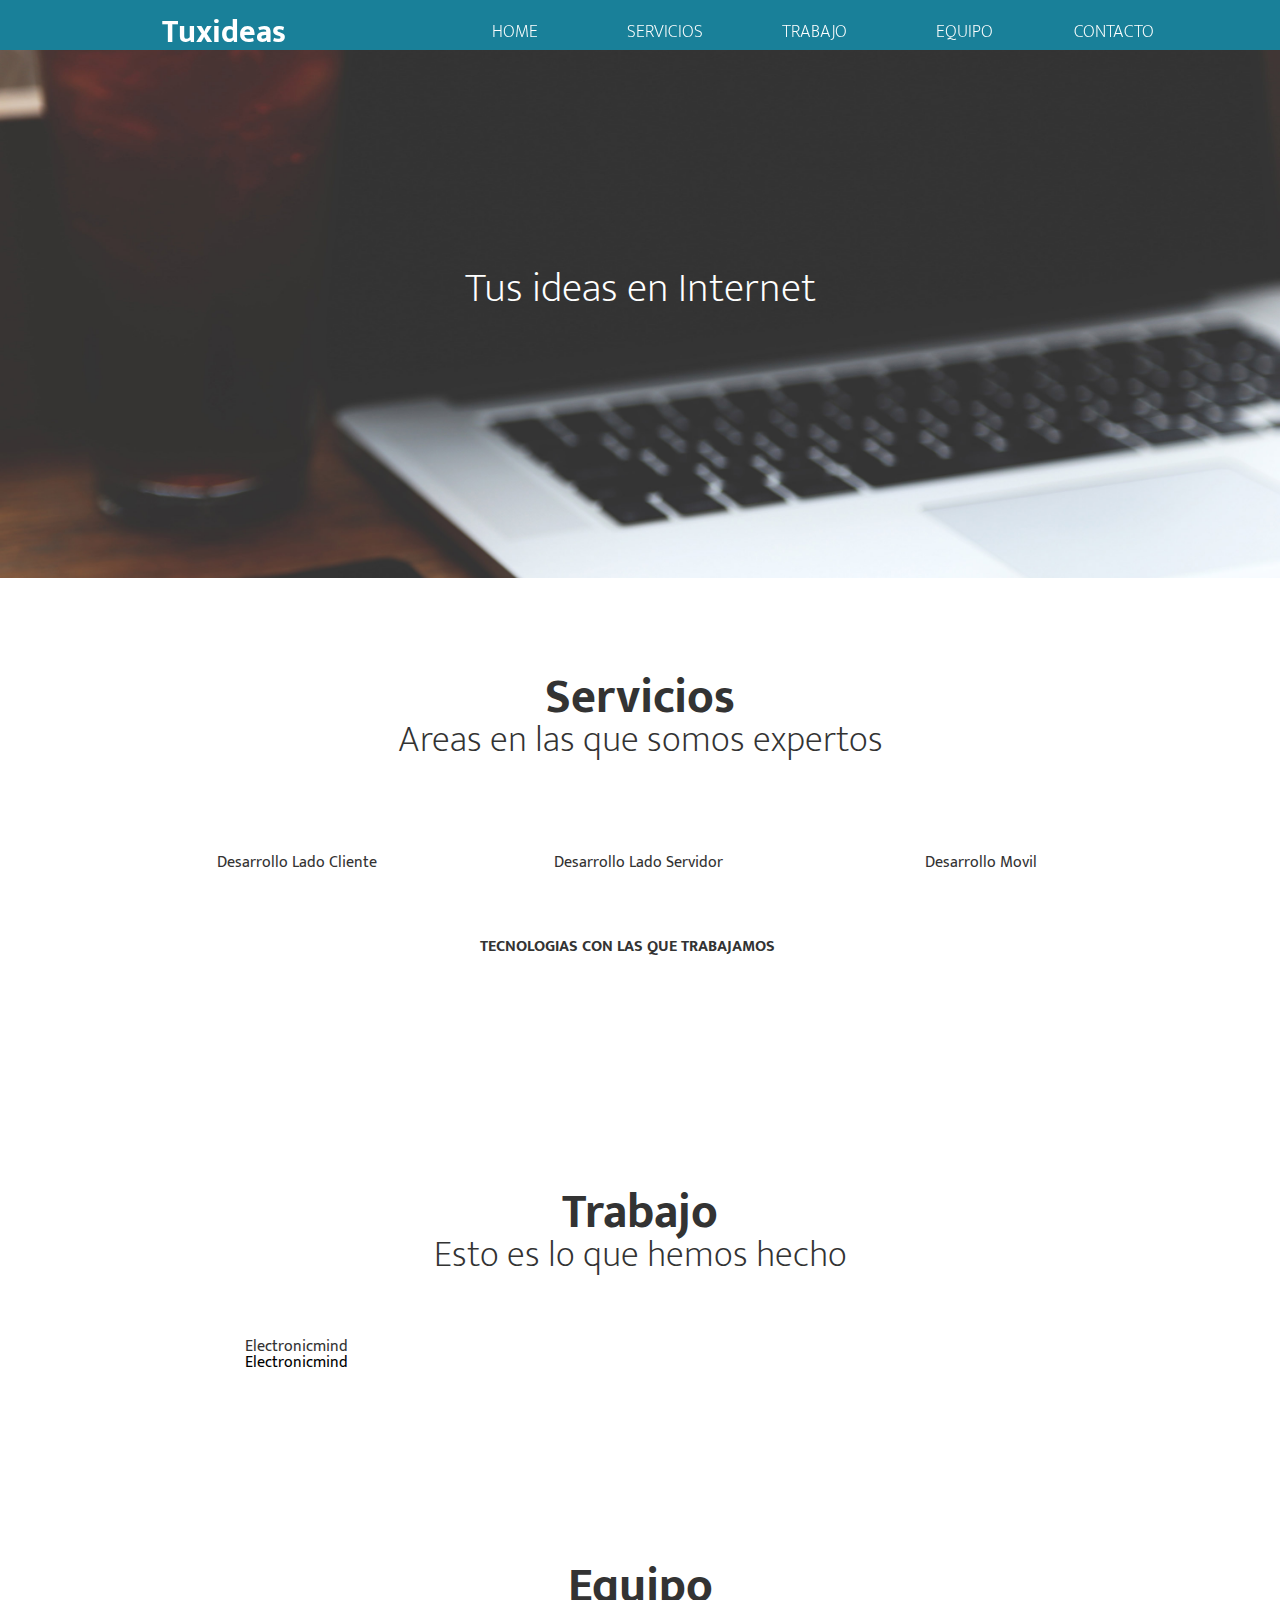
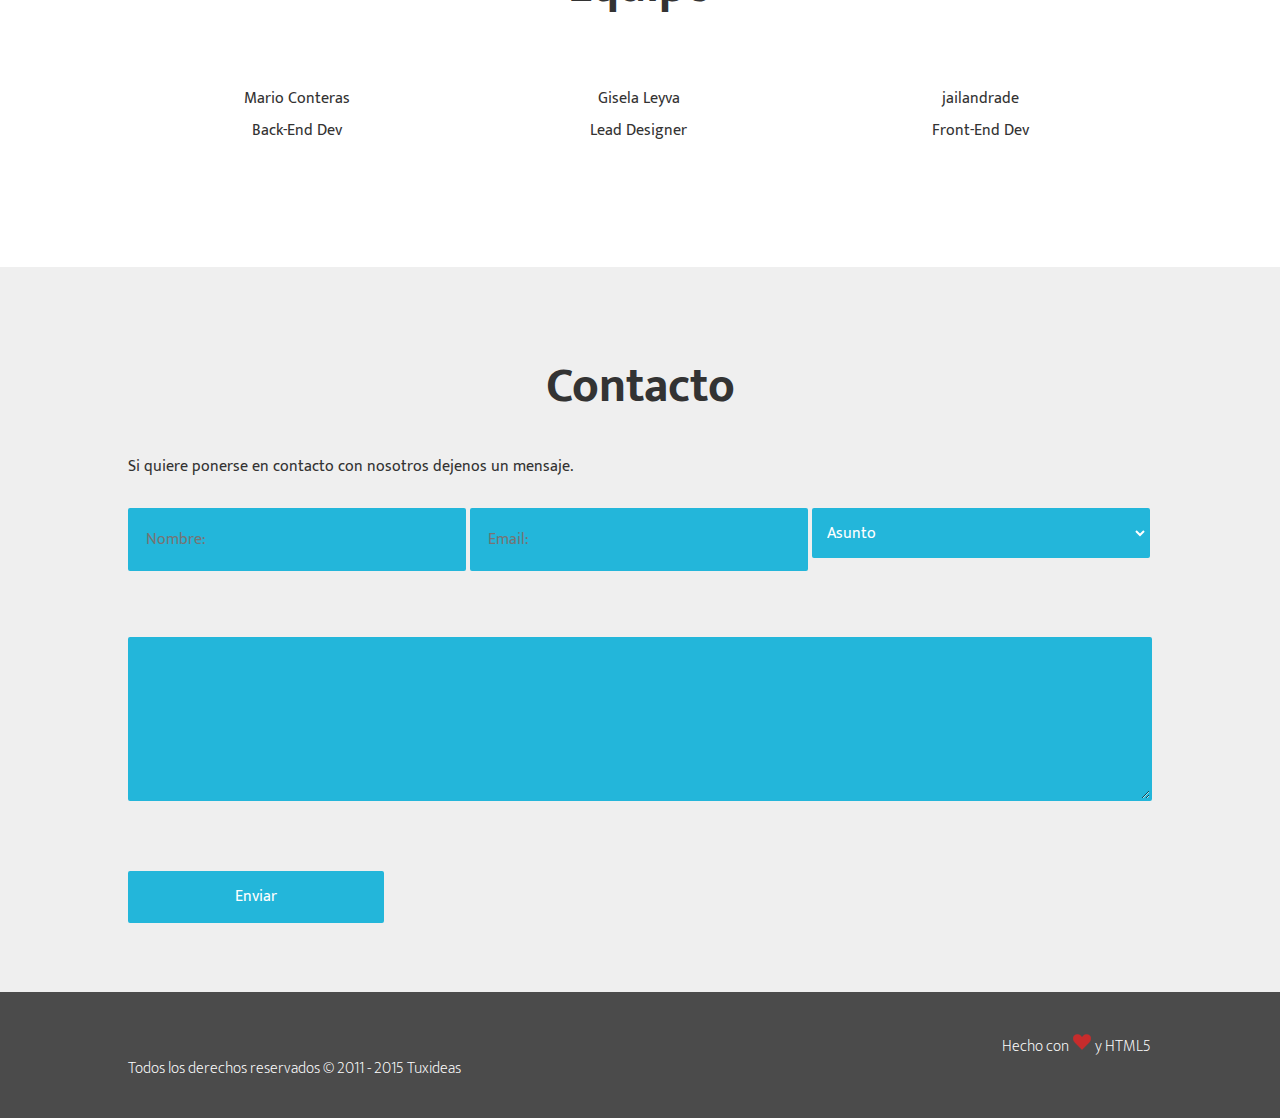
==== commit c3846f4c: "agregando efectos" ====
--- a/index.html
+++ b/index.html
@@ -26,12 +26,19 @@
           </nav>
         </div>
         <div id="message-welcome" class="site-description site-section-content">
-          <div class="center">
-            <p class="welcome">Tus ideas en Internet</p>
+          <div class="message-content">
+            <div class="visible">
+            <ul>
+              <li>Tus ideas en Internet</li>
+              <li>Tus proyectos funcionando</li>
+              <li>Tu negocio soñado</li>
+              <li>Tu oportunidad en la Web</li>
+            </ul>
+            </div>
           </div>
         </div>
       </header>
-      <section id="services" class="site-section">
+      <section id="services" class="site-services site-section">
         <div class="site-section-container">
           <header class="site-section-header">
             <h2 class="title">Servicios</h2>
@@ -65,7 +72,7 @@
 					</main>
         </div>
       </section>
-      <section id="work" class="site-section">
+      <section id="work" class="site-work site-section">
         <div class="site-section-container">
           <header class="site-section-header">
             <h2 class="title">Trabajo</h2>
@@ -73,23 +80,23 @@
           </header>
 					<main class="site-section-content">
             <div class="work">
-              <p>Electronicmind</p>
-              <a href="">Electronicmind</a>
+              <h4>Electronicmind</h4>
+              <a href="http://www.electronicmind.com.mx">Electronicmind</a>
             </div>
             <div class="work"></div>
             <div class="work"></div>
 					</main>
         </div>
       </section>
-      <section id="team" class="site-section">
+      <section id="team" class="site-team site-section">
         <div class="site-section-container">
           <header class="site-section-header">
             <h2 class="title">Equipo</h2>
           </header>
           <main class="site-section-content">
             <div class="member">
-              <p>Mario Conteras</p>
-              <p>Back-End Dev</p>
+              <p class="member__name">Mario Conteras</p>
+              <p class="member__title">Back-End Dev</p>
               <div itemscope itemtype='http://schema.org/Person' class='fiverr-seller-widget' style='display: inline-block;'>
                 <a itemprop='url' href=https://www.fiverr.com/macvirgo14 rel="nofollow" target="_blank" style='display: inline-block;'>
                 <div class='fiverr-seller-content' id='fiverr-seller-widget-content-639f2406-50be-423d-ae7f-ff42b8212095' itemprop='contentURL' style='display: none;'></div>
@@ -103,8 +110,8 @@
               </div>
             </div>
             <div class="member">
-              <p>Gisela Leyva</p>
-              <p>Lead Designer</p>
+              <p class="member__name">Gisela Leyva</p>
+              <p class="member__title">Lead Designer</p>
               <div itemscope itemtype='http://schema.org/Person' class='fiverr-seller-widget' style='display: inline-block;'>
                 <a itemprop='url' href=https://www.fiverr.com/giselaleyva rel="nofollow" target="_blank" style='display: inline-block;'>
                 <div class='fiverr-seller-content' id='fiverr-seller-widget-content-6049a295-5631-44ca-ae43-4115e8a3b5cf' itemprop='contentURL' style='display: none;'></div>
@@ -119,7 +126,7 @@
               </div>
             </div>
             <div class="member">
-              <p>jailandrade</p>
+              <p class="member__name">jailandrade</p>
               <p>Front-End Dev</p>
               <div itemscope itemtype='http://schema.org/Person' class='fiverr-seller-widget' style='display: inline-block;'>
                 <a itemprop='url' href=https://www.fiverr.com/jailandrademx rel="nofollow" target="_blank" style='display: inline-block;'>
@@ -137,7 +144,7 @@
           </main>
         </div>
       </section>
-      <section id="contact" class="site-section">
+      <section id="contact" class="site-contact site-section">
         <div class="site-section-container">
           <header class="site-section-header">
             <h2 class="title">Contacto</h2>
@@ -211,12 +218,5 @@
     <script id='fiverr-seller-widget-script-6049a295-5631-44ca-ae43-4115e8a3b5cf' src='https://widgets.fiverr.com/api/v1/seller/giselaleyva?widget_id=6049a295-5631-44ca-ae43-4115e8a3b5cf' data-config='{"category_name":"Graphics & Design"}' async='true' defer='true'></script>
     <script id='fiverr-seller-widget-script-639f2406-50be-423d-ae7f-ff42b8212095' src='https://widgets.fiverr.com/api/v1/seller/macvirgo14?widget_id=639f2406-50be-423d-ae7f-ff42b8212095' data-config='{"category_name":"\n\n Programming & Tech\n"}' async='true' defer='true'></script>
     <script id='fiverr-seller-widget-script-d975b646-9ea9-4667-a6c5-f7745bc70692' src='https://widgets.fiverr.com/api/v1/seller/jailandrademx?widget_id=d975b646-9ea9-4667-a6c5-f7745bc70692' data-config='{"category_name":"Graphics & Design"}' async='true' defer='true'></script>
-    <script>
-      document.addEventListener("DOMContentLoaded", function(){
-        document.addEventListener("scroll", function(){
-          scrolling();
-        })
-      });
-    </script>
   </body>
 </html>
--- a/css/tuxideas.css
+++ b/css/tuxideas.css
@@ -11,6 +11,11 @@
 /**
  * Put a color and background color for selections
  */
+::-moz-selection,
+::-moz-selection {
+  background-color: #fff;
+  color: #21abcd;
+}
 ::-moz-selection,
 ::selection {
   background-color: #fff;
@@ -51,27 +56,30 @@
 .site-header-brand {
   position:fixed;
   left: 0;
-  right: 0;
   top: 0;
   margin: 0;
-  height: 100px;
+  height: 50px;
+  width: 100%;
   z-index: 1000;
-}
-
-.site-header-brand.scrolled {
   background: #198099;
-  transition: all ease 0.5s;
-  height: 40px;
 }
 
 .site-section {
-  padding: 2em 0;
-  margin: 2em 0;
-}
-
-.site-section:first-child {
-  margin-top: -100px;
-}
+  padding: 4em 0;
+}
+
+.site-section-header {
+  color: #333;
+  font-size: 2rem;
+  text-align: center;
+  padding: 1em 0;
+}
+
+.site-section-content{
+  width: 80%;
+  margin: 0 auto;
+}
+
 
 .site-name,
 .site-navigation {
@@ -88,11 +96,11 @@
 
 .site-logo {
   display: inline-block;
+  height: 40px;
 }
 
 .site-name .title {
   display: inline-block;
-  vertical-align: 20px;
   padding-left: 4px;
 }
 
@@ -101,26 +109,22 @@
 }
 
 .site-name a:hover{
-  color: #21abcd;
+  color: #198099;
 }
 
 .site-navigation {
-  width: 65%;
+  width: 60%;
   font-size: 1.1rem;
   text-transform: uppercase;
   padding-top: 1em;
 }
 
-.site-navigation.scrolled{
-  padding-top: 0;
-}
-
 .site-menu li {
   display: inline-block;
   margin-left: -4px;
   width: 19.5%;
   text-align: center;
-  padding: .5em 0;
+  padding: 5px 0;
 }
 
 .site-navigation a{
@@ -132,44 +136,113 @@
   border-radius: 3px;
 }
 
-.site-description .center{
-  margin: 0 auto;
-  max-width: 600px;
-}
-
-.welcome {
+/* Main */
+
+.site-description {
+  margin: 200px auto;
+  max-width: 650px;
+}
+
+.message-welcome {
+  height: 50px;
+  line-height: 50px;
+}
+
+.message-content {
   text-align: center;
-  font-size: 3.2rem;
+  font-size: 2.6rem;
   font-weight: 200;
   color: #fff;
-  padding: 300px 0;
-}
-
-.site-section-header {
-  color: #333;
-  font-size: 2rem;
-  text-align: center;
-}
-
-.site-section-content{
-  width: 80%;
-  margin: 0 auto;
-}
+  height: 50px;
+}
+
+.message-content:before {
+  content: '[';
+  position: absolute;
+  left: -30px;
+  line-height: 50px;
+}
+
+.message-content:after {
+  content: ']';
+  position: absolute;
+  right: -30px;
+  line-height: 50px;
+}
+
+.message-content:after,
+.message-content:before{
+  color: #fff;
+  -webkit-animation: 3s linear ease-out 0s normal none infinite opacity;
+  animation: 3s linear ease-out 0s normal none infinite opacity;
+}
+
+.visible {
+  height: 50px;
+  overflow: hidden;
+}
+
+.message-content ul{
+  margin-top: 0;
+  height:
+  -webkit-animation: 6s linear 0s normal none infinite change;
+  animation: 6s linear 0s normal none infinite change;
+}
+
+.message-content li {
+  line-height: 50px;
+}
+
+@-webkit-keyframes opacity {
+  0%   {opacity:0;}
+  50%  {opacity:1;}
+  100% {opacity:0;}
+}
+
+@keyframes opacity {
+  0%   {opacity:0;}
+  50%  {opacity:1;}
+  100% {opacity:0;}
+}
+
+@-webkit-keyframes change {
+  0%   {margin-top:0;}
+  15%  {margin-top:0;}
+  25%  {margin-top:-50px;}
+  40%  {margin-top:-50px;}
+  50%  {margin-top:-100px;}
+  65%  {margin-top:-100px;}
+  75%  {margin-top:-50px;}
+  85%  {margin-top:-50px;}
+  100% {margin-top:0;}
+}
+@keyframes change {
+  0%   {margin-top:0;}
+  15%  {margin-top:0;}
+  25%  {margin-top:-50px;}
+  40%  {margin-top:-50px;}
+  50%  {margin-top:-100px;}
+  65%  {margin-top:-100px;}
+  75%  {margin-top:-50px;}
+  85%  {margin-top:-50px;}
+  100% {margin-top:0;}
+}
+
 
 .member,
 .service,
 .work {
   width: 33%;
-  height: 300px;
   display: inline-block;
   vertical-align: top;
   margin-left: -4px;
   text-align: center;
+  margin: 2em 0;
 }
 
 .stack {
-  max-width: 305px;
-  margin: 10px auto;
+  max-width: 320px;
+  margin: 15px auto;
 }
 
 .stack .title {
@@ -186,7 +259,7 @@
   width: 50px;
   height: 50px;
   background-size: 100%;
-  margin-right: 8px;
+  margin-right: 10px;
   display: inline-block;
 }
 
@@ -236,7 +309,7 @@
 }
 
 .service img {
-  height: 150px,
+  height: 100px;
   width: auto;
   margin: 0 auto;
 }
@@ -271,6 +344,9 @@
 Contact Rules
 
 ===============================================*/
+.site-contact {
+  background-color: #efefef;
+}
 
 
 
@@ -282,6 +358,10 @@
 
 .form {
   margin-top: 20px;
+}
+
+.form-group {
+  margin: 5px 0;
 }
 
 .name,
@@ -294,48 +374,50 @@
 }
 
 .form-field {
-  opacity: 0.5;
   margin: .5em 0 0;
   width: 100%;
   padding: 1em;
-  background: transparent;
-  border: 2px solid #23B6DA;
-  border-radius: 3px;
-  color: #2c2c2c;
-  -webkit-transition: opacity 0.4s;
-  transition: opacity 0.4s;
+  background: #23b6da;
+  border: 2px solid #23b6da;
+  border-radius: 2px;
+  color: #fff;
+  -webkit-transition: opacity 0.3s;
+  transition: opacity 0.3s;
 }
 
 .form-label {
   opacity: 0;
   display: block;
-  padding: 0.4em 1em;
+  padding: 1em;
   background-color: #23B6DA;
   color: #fff;
   width: 100%;
   height: 100%;
   text-align: left;
   pointer-events: none;
-  border-radius: 3px;
+  border-radius: 2px;
 }
 
 .form-field:focus{
-  opacity: 1;
-  transition-delay: 0.3s;
+  -webkit-transition-delay: 0.3s;
+          transition-delay: 0.3s;
   border: none;
+  background: transparent;
   box-shadow: 0px 0px 0px 2px #23B6DA;
+  color: #2c2c2c;
 }
 
 .form-field:focus + .form-label{
   opacity: 1;
-  transition-property: all;
-  transition-duration: 0.3s;
+  -webkit-transition-property: all;
+          transition-property: all;
+  -webkit-transition-duration: 0.3s;
+          transition-duration: 0.3s;
   box-shadow: 0px 0px 0px 2px #23B6DA;
 }
 
-
 select.form-field {
-  padding: 0.55em;
+  padding: .55em;
 }
 
 .submit {
@@ -376,10 +458,6 @@
   .member {
     width: 100%;
     display: block;
-    height: 200px;
   }
 
-  .site-section {
-    height: 160vh;
-  }
-}
+}
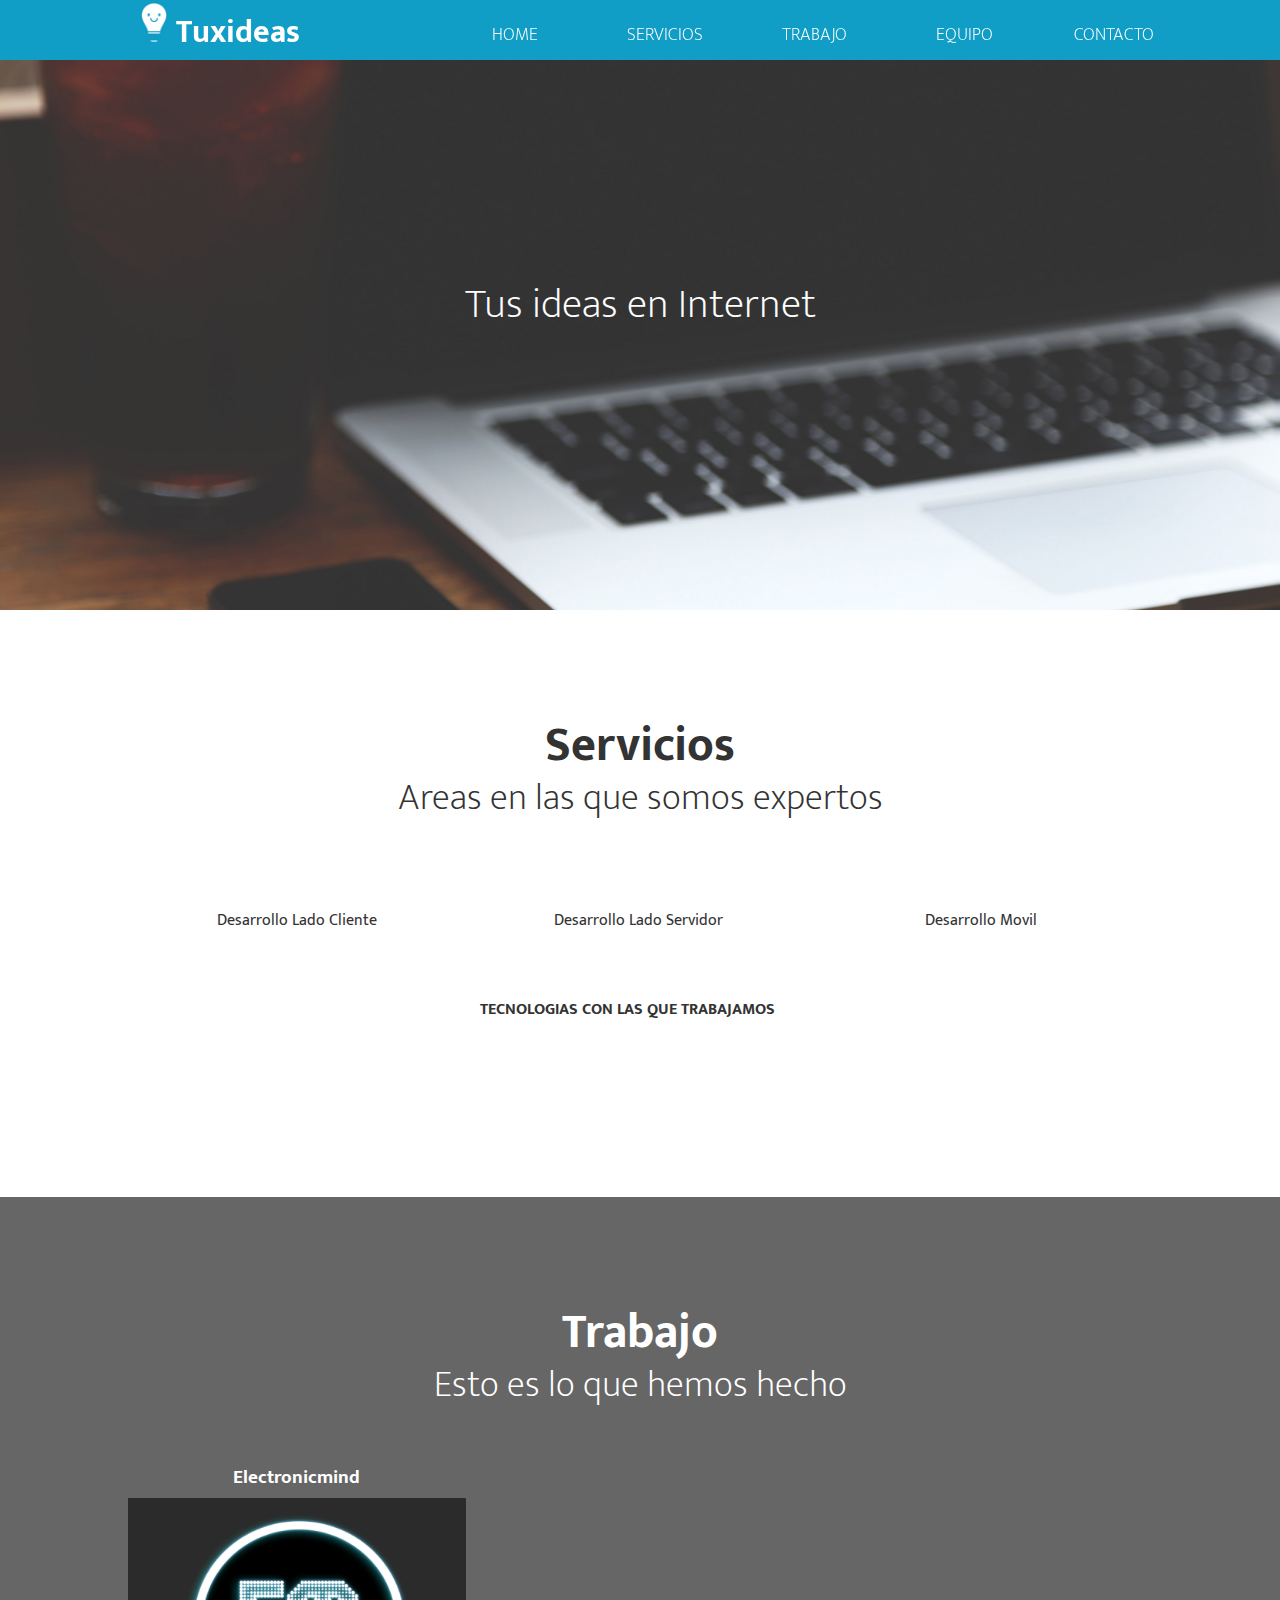
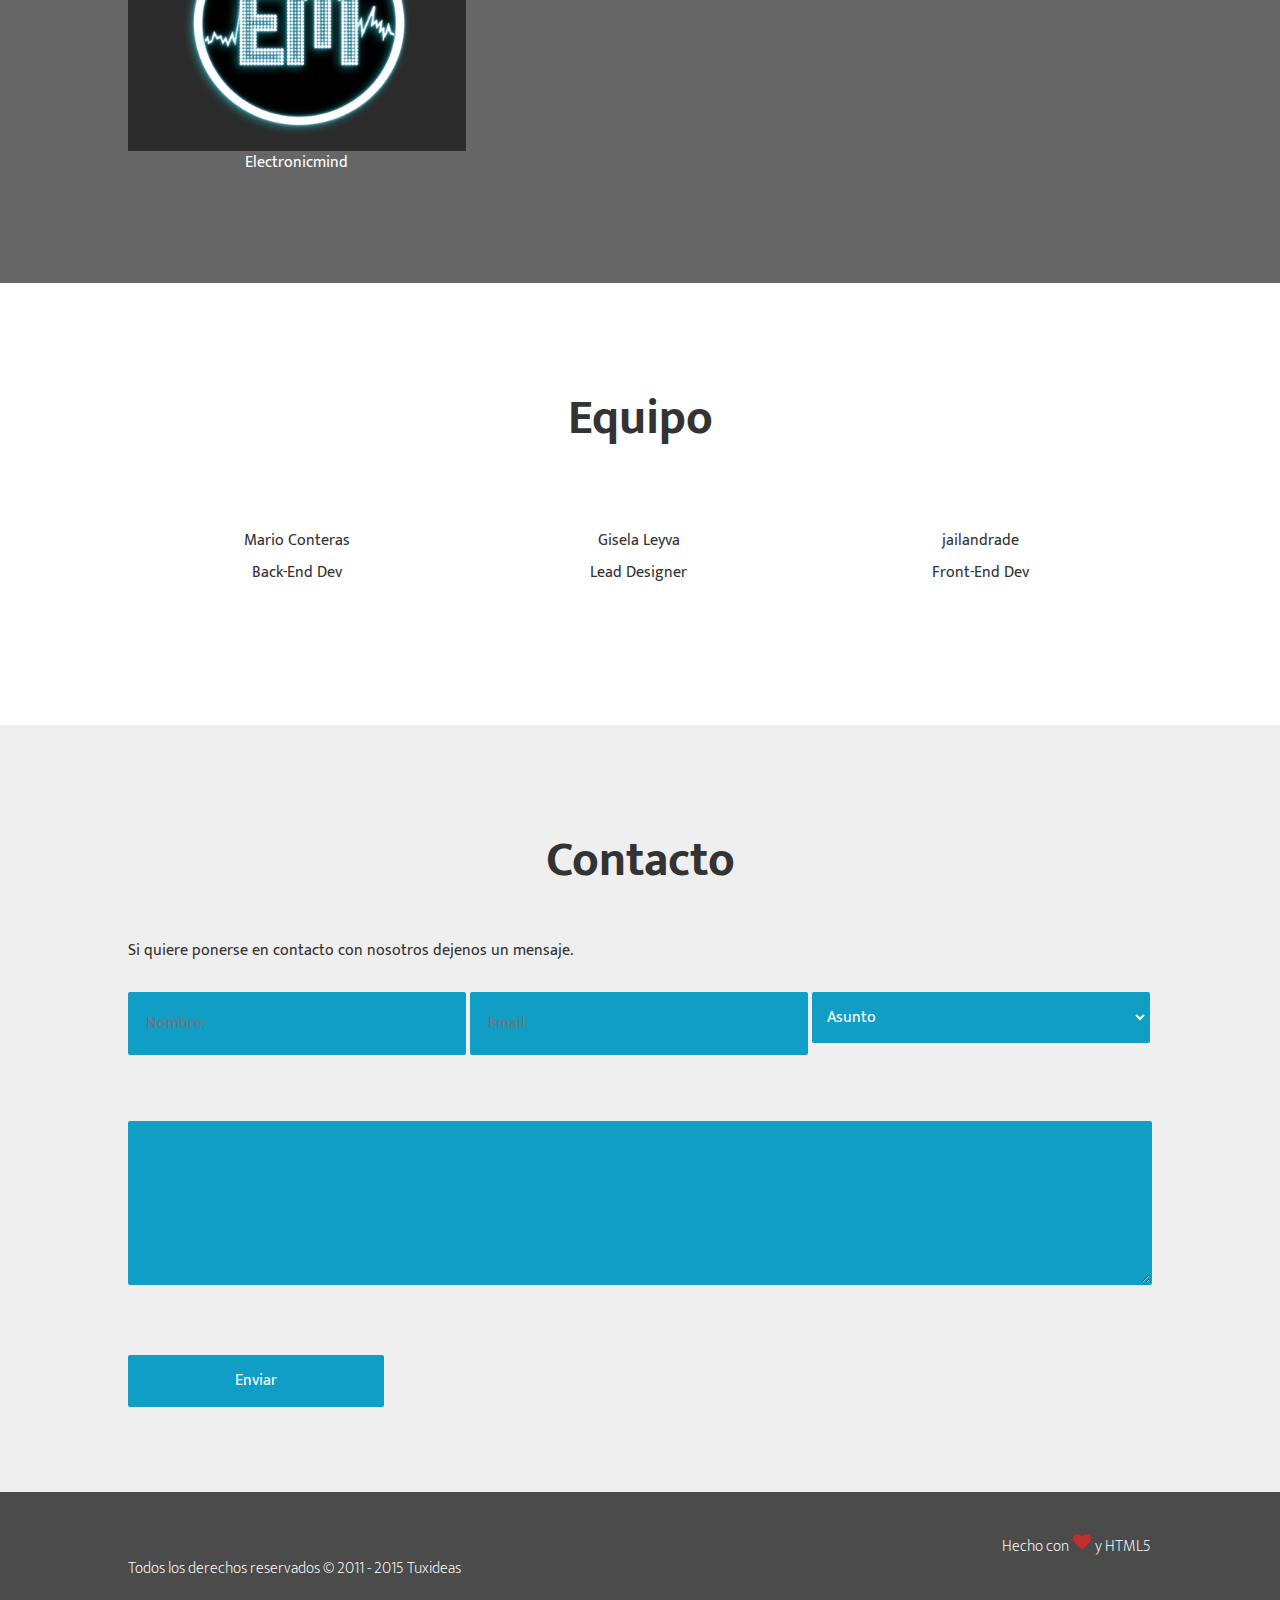
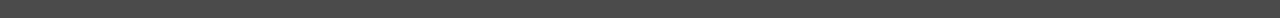
==== commit 86c37881: "agregando keyframes" ====
--- a/index.html
+++ b/index.html
@@ -9,22 +9,22 @@
   </head>
   <body>
     <div class="site home">
-      <header id="top" class="site-header site-section">
-        <div class="site-header-brand site-section-container">
-          <div class="site-name">
-            <img class="site-logo" src="img/logo.png" alt="" title="Created by Julien Deveaux from The Noun Project">
-            <h1 class="title"><a href="#">Tuxideas</a></h1>
-          </div>
-          <nav class="site-navigation" role="navigation">
-            <ul class="site-menu">
-              <li><a href="#top">Home</a></li>
-              <li><a href="#services">Servicios</a></li>
-              <li><a href="#work">Trabajo</a></li>
-              <li><a href="#team">Equipo</a></li>
-              <li><a href="#contact">Contacto</a></li>
-            </ul>
-          </nav>
-        </div>
+      <header class="site-header">
+        <div class="site-name">
+          <img class="site-logo" src="img/logo.png" alt="" title="Created by Julien Deveaux from The Noun Project">
+          <h1 class="title"><a href="#">Tuxideas</a></h1>
+        </div>
+        <nav class="site-navigation" role="navigation">
+          <ul class="site-menu">
+            <li><a href="#top">Home</a></li>
+            <li><a href="#services">Servicios</a></li>
+            <li><a href="#work">Trabajo</a></li>
+            <li><a href="#team">Equipo</a></li>
+            <li><a href="#contact">Contacto</a></li>
+          </ul>
+        </nav>
+      </header>
+      <div id="top" class="site-hero site-section">
         <div id="message-welcome" class="site-description site-section-content">
           <div class="message-content">
             <div class="visible">
@@ -37,7 +37,7 @@
             </div>
           </div>
         </div>
-      </header>
+      </div>
       <section id="services" class="site-services site-section">
         <div class="site-section-container">
           <header class="site-section-header">
@@ -80,7 +80,8 @@
           </header>
 					<main class="site-section-content">
             <div class="work">
-              <h4>Electronicmind</h4>
+              <h3 class="title">Electronicmind</h3>
+              <img src="img/electronicmind.png" alt="">
               <a href="http://www.electronicmind.com.mx">Electronicmind</a>
             </div>
             <div class="work"></div>
--- a/css/tuxideas.css
+++ b/css/tuxideas.css
@@ -47,25 +47,29 @@
 /**
  * Site sections
  */
-
-.site-header {
+ .site-header {
+   position:fixed;
+   left: 0;
+   top: 0;
+   right: 0;
+   margin: 0;
+   height: 60px;
+   z-index: 1000;
+   background: #109DC6;
+ }
+
+
+.site-hero {
   background: url('../img/startupstockphotos_86511222726_optimizada.jpg'); no-repeat scroll;
   background-size: cover;
 }
 
-.site-header-brand {
-  position:fixed;
-  left: 0;
-  top: 0;
-  margin: 0;
-  height: 50px;
-  width: 100%;
-  z-index: 1000;
-  background: #198099;
-}
-
 .site-section {
-  padding: 4em 0;
+  padding: 5em 0;
+}
+
+.site-section .title {
+  margin-bottom: 10px;
 }
 
 .site-section-header {
@@ -75,7 +79,7 @@
   padding: 1em 0;
 }
 
-.site-section-content{
+.site-section-container{
   width: 80%;
   margin: 0 auto;
 }
@@ -124,7 +128,7 @@
   margin-left: -4px;
   width: 19.5%;
   text-align: center;
-  padding: 5px 0;
+  padding: 8px 0;
 }
 
 .site-navigation a{
@@ -132,8 +136,7 @@
 }
 
 .site-navigation li:hover {
-  background-color: #21abcd;
-  border-radius: 3px;
+  border-bottom: 1px solid #fff;
 }
 
 /* Main */
@@ -173,8 +176,8 @@
 .message-content:after,
 .message-content:before{
   color: #fff;
-  -webkit-animation: 3s linear ease-out 0s normal none infinite opacity;
-  animation: 3s linear ease-out 0s normal none infinite opacity;
+  -webkit-animation: 3s linear ease-out 0s normal none infinite opacitycurls;
+  animation: 3s linear ease-out 0s normal none infinite opacitycurls;
 }
 
 .visible {
@@ -193,13 +196,13 @@
   line-height: 50px;
 }
 
-@-webkit-keyframes opacity {
+@-webkit-keyframes opacitycurls {
   0%   {opacity:0;}
   50%  {opacity:1;}
   100% {opacity:0;}
 }
 
-@keyframes opacity {
+@keyframes opacitycurls {
   0%   {opacity:0;}
   50%  {opacity:1;}
   100% {opacity:0;}
@@ -216,6 +219,7 @@
   85%  {margin-top:-50px;}
   100% {margin-top:0;}
 }
+
 @keyframes change {
   0%   {margin-top:0;}
   15%  {margin-top:0;}
@@ -247,9 +251,19 @@
 
 .stack .title {
   text-transform: uppercase;
-  padding: 5px 0;
-}
-
+  padding: 10px 0 20px;
+}
+
+.site-work {
+  background-color: #666;
+}
+
+.site-work .title,
+.site-work .subtitle,
+.site-work .work,
+.site-work a {
+  color: #fff;
+}
 /* ==============================================
 
 Icon Rules
@@ -377,8 +391,8 @@
   margin: .5em 0 0;
   width: 100%;
   padding: 1em;
-  background: #23b6da;
-  border: 2px solid #23b6da;
+  background: #109DC6;
+  border: 2px solid #109DC6;
   border-radius: 2px;
   color: #fff;
   -webkit-transition: opacity 0.3s;
@@ -389,7 +403,7 @@
   opacity: 0;
   display: block;
   padding: 1em;
-  background-color: #23B6DA;
+  background-color: #109DC6;
   color: #fff;
   width: 100%;
   height: 100%;
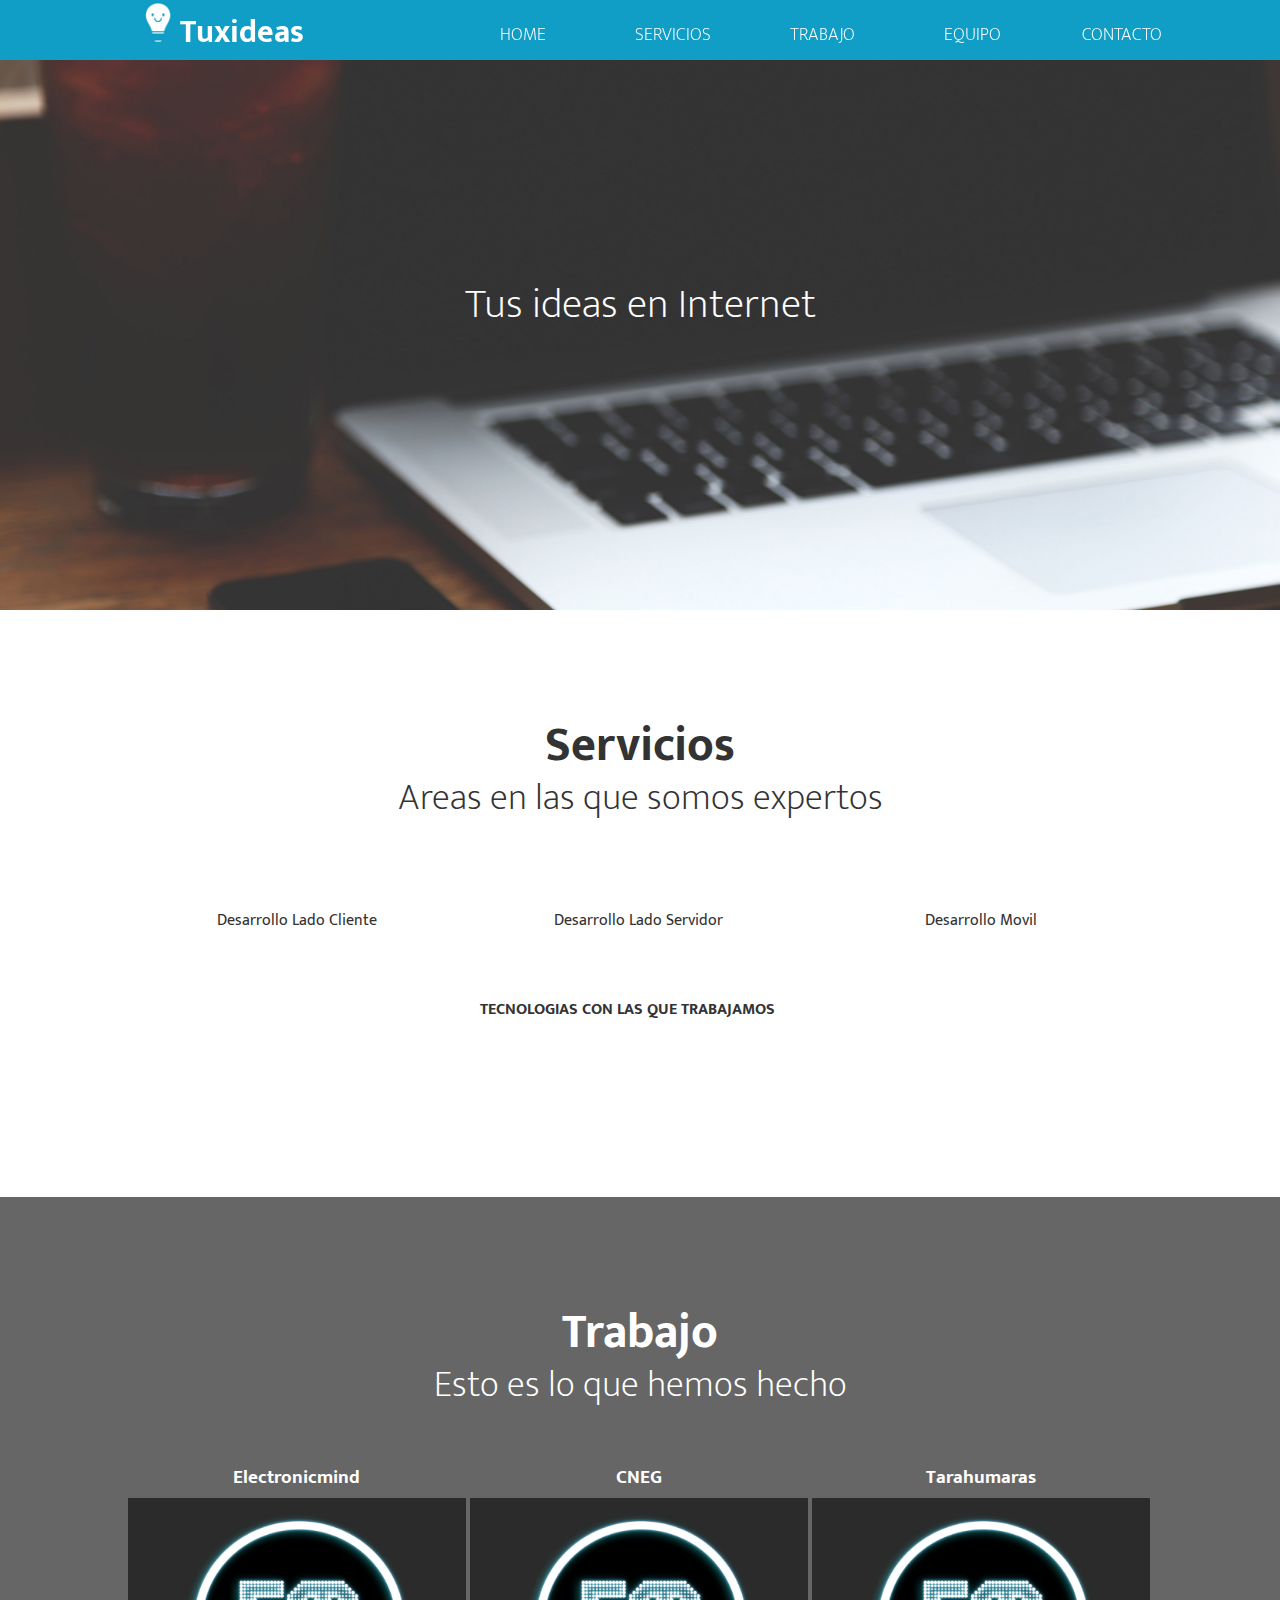
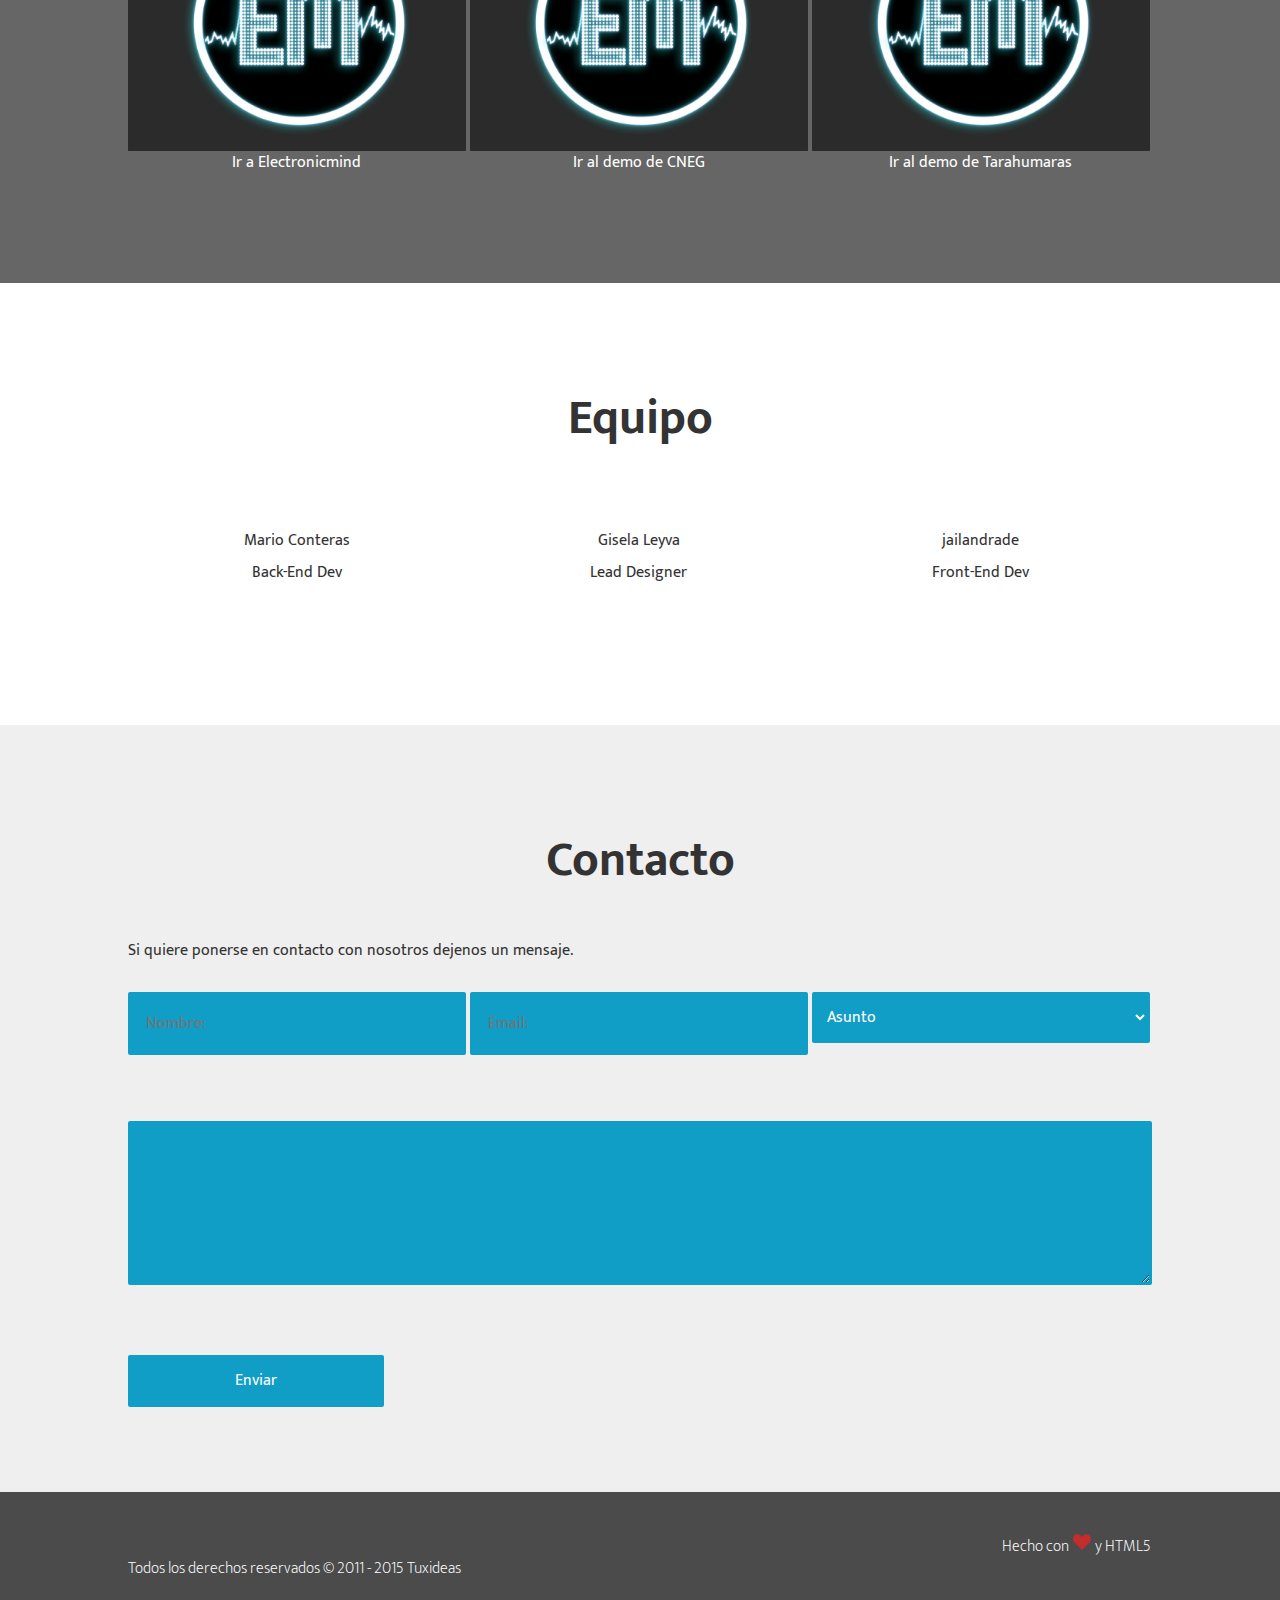
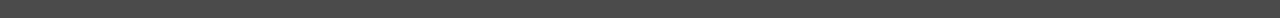
==== commit 0e991b9a: "corrigiendo navegacion" ====
--- a/index.html
+++ b/index.html
@@ -82,10 +82,18 @@
             <div class="work">
               <h3 class="title">Electronicmind</h3>
               <img src="img/electronicmind.png" alt="">
-              <a href="http://www.electronicmind.com.mx">Electronicmind</a>
-            </div>
-            <div class="work"></div>
-            <div class="work"></div>
+              <a href="http://www.electronicmind.com.mx" target="_blank">Ir a Electronicmind</a>
+            </div>
+            <div class="work">
+              <h3 class="title">CNEG</h3>
+              <img src="img/electronicmind.png" alt="">
+              <a href="http://cneg.tuxideas.com" target="_blank">Ir al demo de CNEG</a>
+            </div>
+            <div class="work">
+              <h3 class="title">Tarahumaras</h3>
+              <img src="img/electronicmind.png" alt="">
+              <a href="http://tarahumaras.tuxideas.com" target="_blank">Ir al demo de Tarahumaras</a>
+            </div>
 					</main>
         </div>
       </section>
@@ -155,21 +163,21 @@
               <p>Si quiere ponerse en contacto con nosotros dejenos un mensaje.</p>
             </div>
             <div class="form-container">
-              <form class="form" action="">
+              <form class="form" action="mensajeenviado.php" method="post">
                 <fieldset class="form-group name">
-                  <input class="form-field" required type="text" placeholder="Nombre:">
+                  <input id="name" name="name" class="form-field" required type="text" placeholder="Nombre:">
                   <label class="form-label" for="name">
                     <span class="form-label-content">Nombre:</span>
                   </label>
                 </fieldset>
                 <fieldset class="form-group email">
-                  <input class="form-field" required type="email" placeholder="Email:">
+                  <input id="email" name="email" class="form-field" required type="email" placeholder="Email:">
                   <label class="form-label" for="email">
                     <span class="form-label-content">Email:</span>
                   </label>
                 </fieldset>
                 <fieldset class="form-group subject">
-                  <select class="form-field" required name="" id="">
+                  <select class="form-field" required name="subject" id="subject">
                     <option value="subject">Asunto</option>
                     <option value="consultory">Consultoria</option>
                     <option value="training">Entrenamiento</option>
@@ -181,7 +189,7 @@
                   </label>
                 </fieldset>
                 <fieldset class="form-group textarea">
-                  <textarea class="form-field" required name="form-message" id="form-message" cols="30" rows="8"></textarea>
+                  <textarea class="form-field" required name="message" id="message" cols="30" rows="8"></textarea>
                   <label class="form-label" for="message">
                     <span class="form-label-content">Mensaje:</span>
                   </label>
@@ -199,8 +207,8 @@
 					<div class="site-section-content">
 	          <div class="left">
 	            <div class="social-networks">
-	              <a class="icon twitter" href=""></a>
-	              <a class="icon github" href=""></a>
+	              <a class="icon twitter" href="http://twitter.com/tuxideas" target="_blank"></a>
+	              <a class="icon github" href="http://github.com/tuxideas" target="_blank"></a>
 	            </div>
 	            <div class="copyright">
 	              <p>Todos los derechos reservados &copy; 2011 - 2015 Tuxideas</p>
@@ -215,7 +223,6 @@
         </div>
       </footer>
     </div>
-    <script src="js/animation.js" async></script>
     <script id='fiverr-seller-widget-script-6049a295-5631-44ca-ae43-4115e8a3b5cf' src='https://widgets.fiverr.com/api/v1/seller/giselaleyva?widget_id=6049a295-5631-44ca-ae43-4115e8a3b5cf' data-config='{"category_name":"Graphics & Design"}' async='true' defer='true'></script>
     <script id='fiverr-seller-widget-script-639f2406-50be-423d-ae7f-ff42b8212095' src='https://widgets.fiverr.com/api/v1/seller/macvirgo14?widget_id=639f2406-50be-423d-ae7f-ff42b8212095' data-config='{"category_name":"\n\n Programming & Tech\n"}' async='true' defer='true'></script>
     <script id='fiverr-seller-widget-script-d975b646-9ea9-4667-a6c5-f7745bc70692' src='https://widgets.fiverr.com/api/v1/seller/jailandrademx?widget_id=d975b646-9ea9-4667-a6c5-f7745bc70692' data-config='{"category_name":"Graphics & Design"}' async='true' defer='true'></script>
--- a/css/tuxideas.css
+++ b/css/tuxideas.css
@@ -48,11 +48,10 @@
  * Site sections
  */
  .site-header {
-   position:fixed;
-   left: 0;
-   top: 0;
-   right: 0;
-   margin: 0;
+   position: fixed;
+   left: 0px;
+   top: 0px;
+   right: 0px;
    height: 60px;
    z-index: 1000;
    background: #109DC6;
@@ -89,7 +88,6 @@
 .site-navigation {
   display: inline-block;
   vertical-align: top;
-  margin-left: -4px;
 }
 
 .site-name {
@@ -159,27 +157,6 @@
   height: 50px;
 }
 
-.message-content:before {
-  content: '[';
-  position: absolute;
-  left: -30px;
-  line-height: 50px;
-}
-
-.message-content:after {
-  content: ']';
-  position: absolute;
-  right: -30px;
-  line-height: 50px;
-}
-
-.message-content:after,
-.message-content:before{
-  color: #fff;
-  -webkit-animation: 3s linear ease-out 0s normal none infinite opacitycurls;
-  animation: 3s linear ease-out 0s normal none infinite opacitycurls;
-}
-
 .visible {
   height: 50px;
   overflow: hidden;
@@ -188,24 +165,12 @@
 .message-content ul{
   margin-top: 0;
   height:
-  -webkit-animation: 6s linear 0s normal none infinite change;
-  animation: 6s linear 0s normal none infinite change;
+  -webkit-animation: 10s linear 0s normal none infinite change;
+  animation: 10s linear 0s normal none infinite change;
 }
 
 .message-content li {
   line-height: 50px;
-}
-
-@-webkit-keyframes opacitycurls {
-  0%   {opacity:0;}
-  50%  {opacity:1;}
-  100% {opacity:0;}
-}
-
-@keyframes opacitycurls {
-  0%   {opacity:0;}
-  50%  {opacity:1;}
-  100% {opacity:0;}
 }
 
 @-webkit-keyframes change {
@@ -430,7 +395,7 @@
   box-shadow: 0px 0px 0px 2px #23B6DA;
 }
 
-select.form-field {
+.subject .form-field {
   padding: .55em;
 }
 
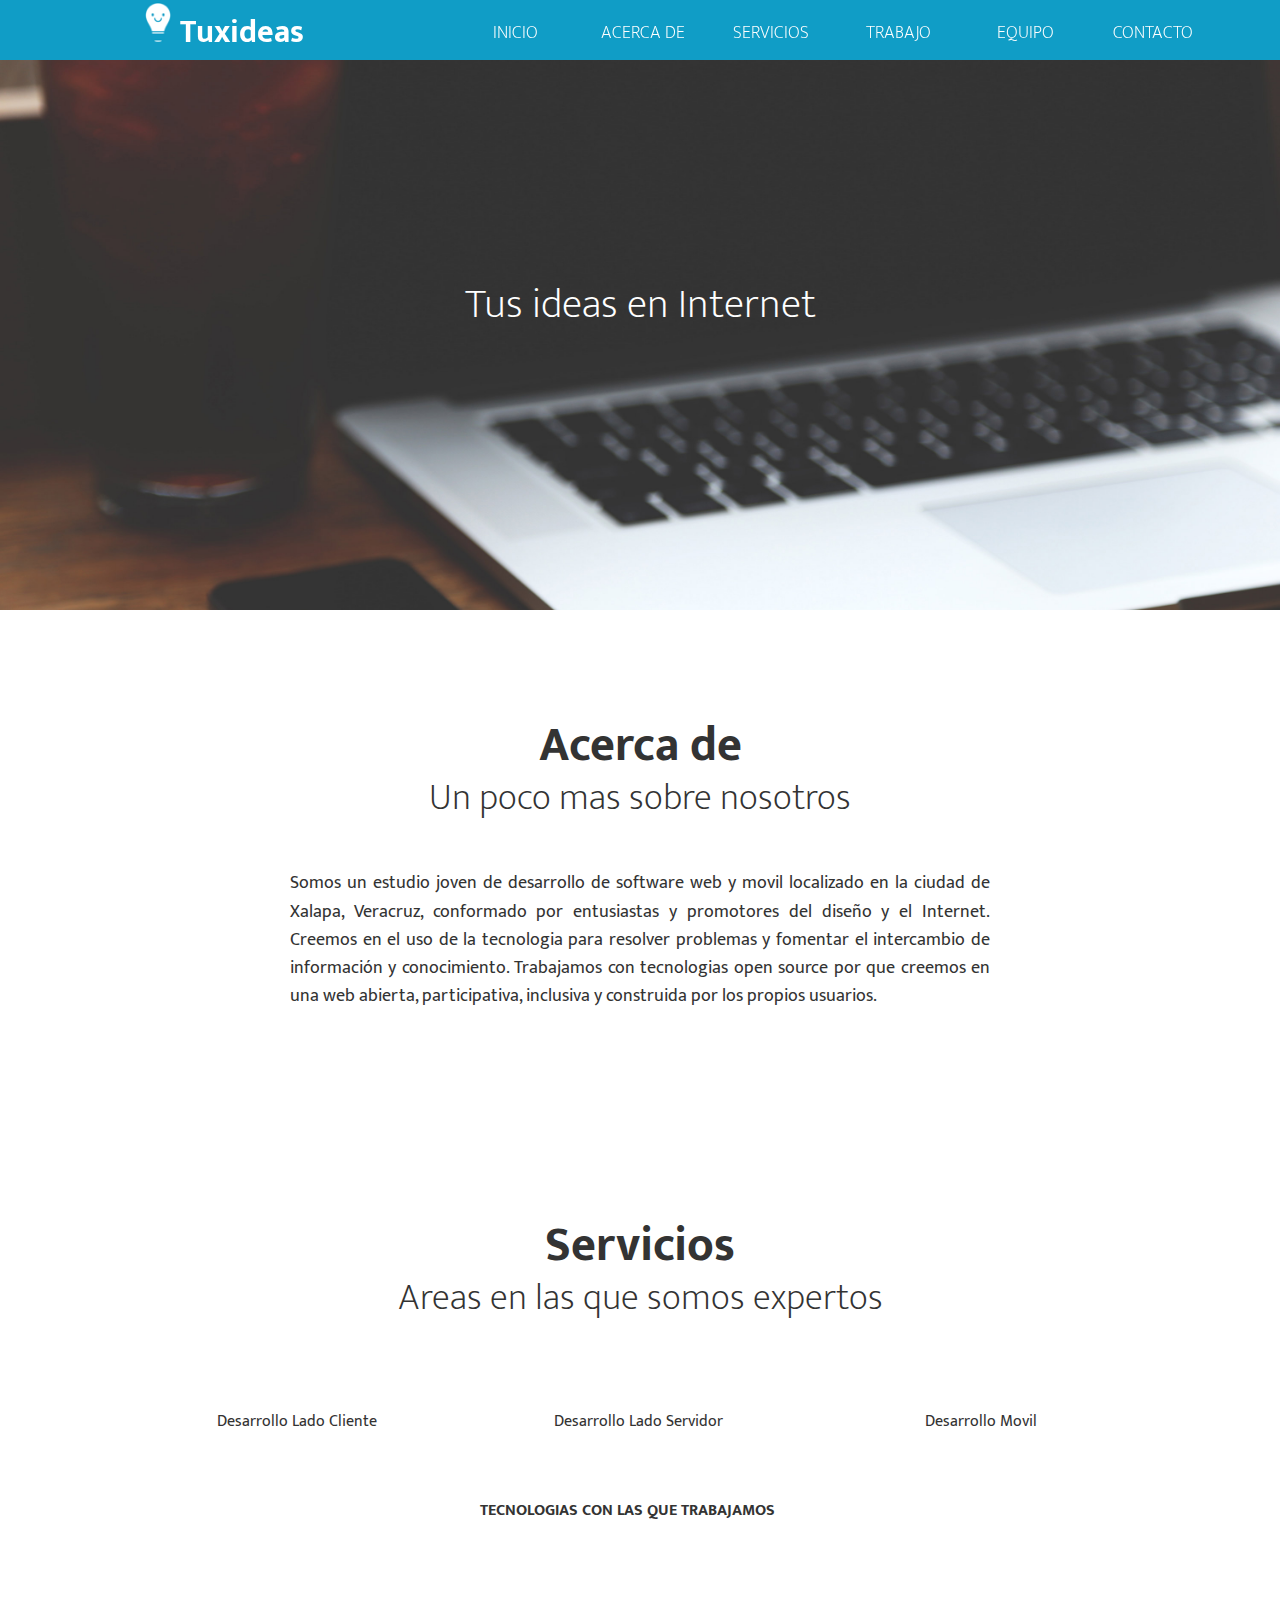
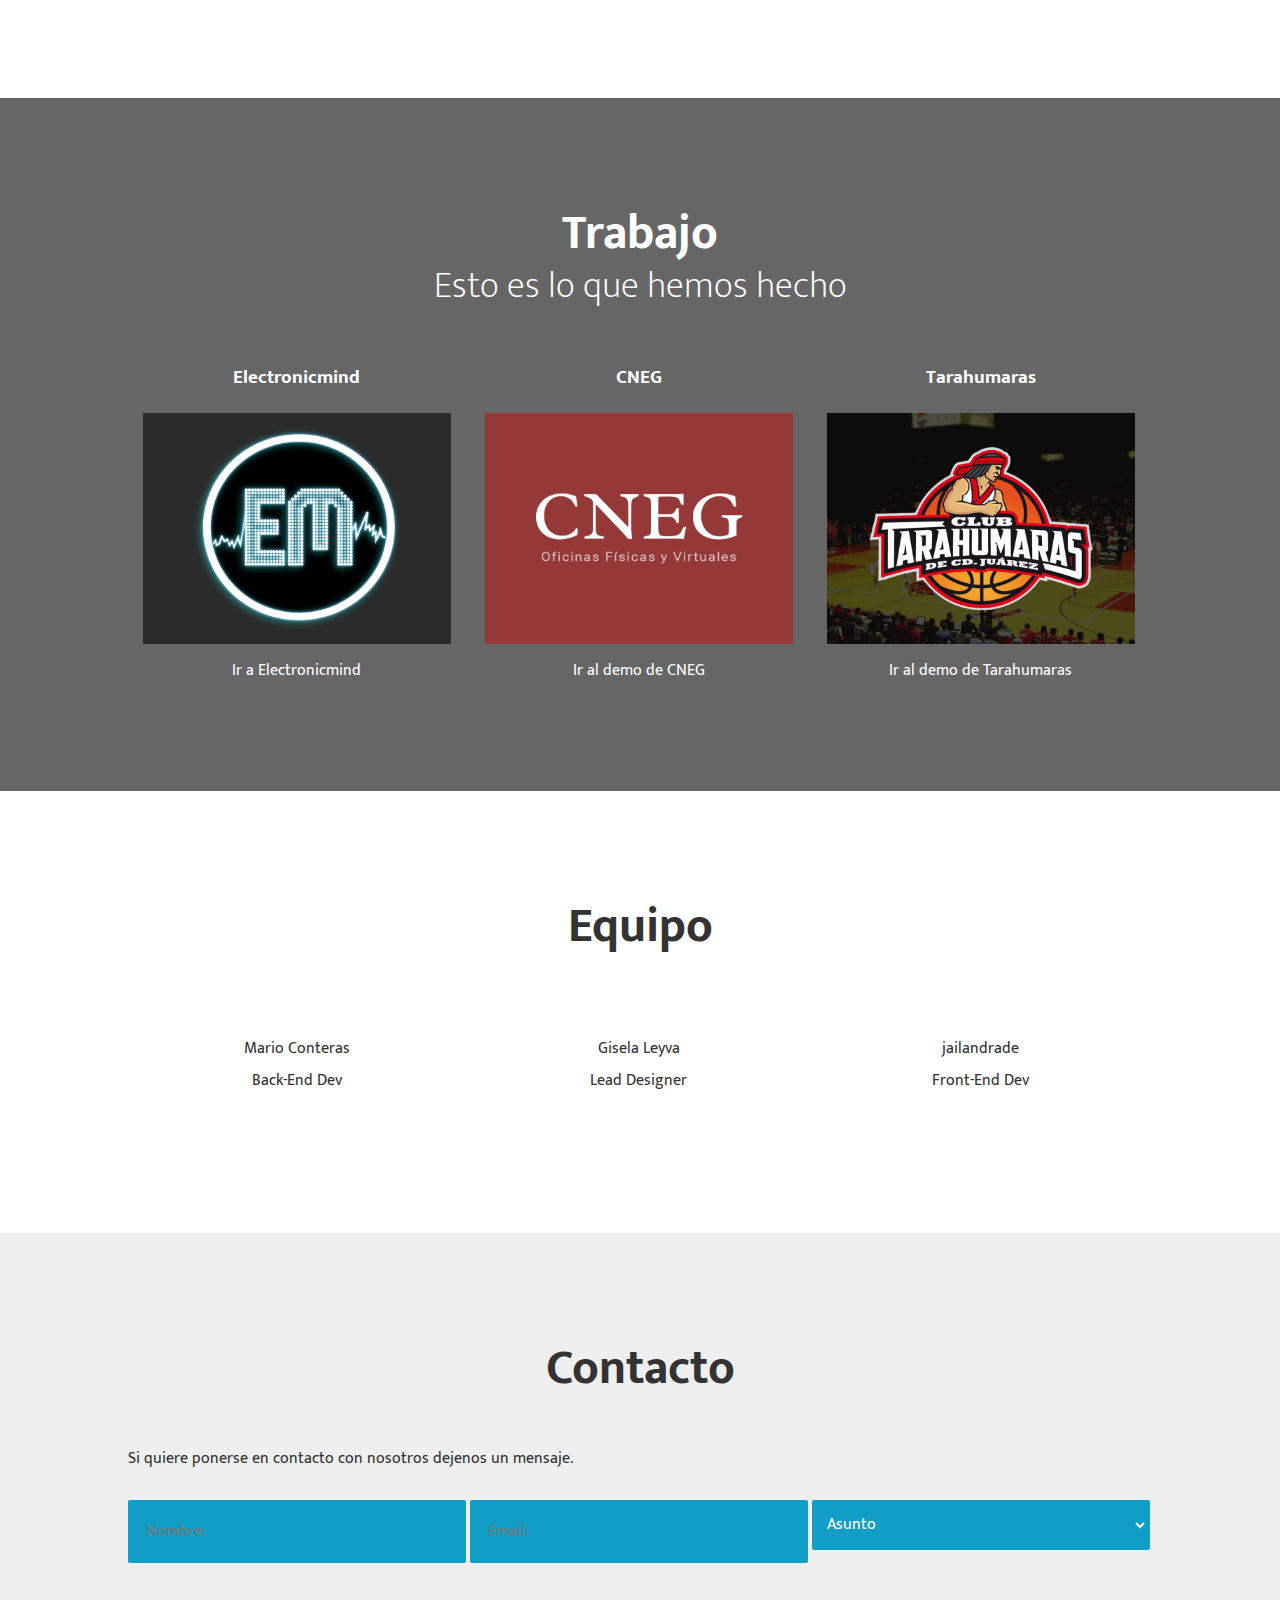
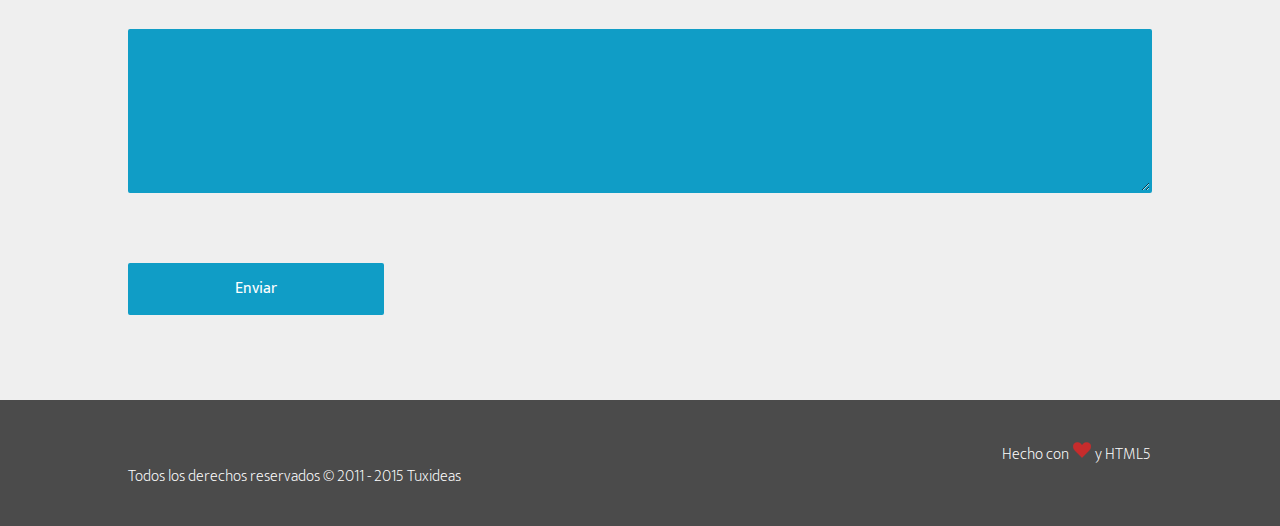
==== commit 5a4edf67: "agregando imagenes, acerca de y reparando navegación" ====
--- a/index.html
+++ b/index.html
@@ -16,7 +16,8 @@
         </div>
         <nav class="site-navigation" role="navigation">
           <ul class="site-menu">
-            <li><a href="#top">Home</a></li>
+            <li><a href="#top">Inicio</a></li>
+            <li><a href="#about">Acerca de</a></li>
             <li><a href="#services">Servicios</a></li>
             <li><a href="#work">Trabajo</a></li>
             <li><a href="#team">Equipo</a></li>
@@ -38,6 +39,17 @@
           </div>
         </div>
       </div>
+      <section id="about" class="site-about site-section">
+        <div class="site-section-container">
+          <header class="site-section-header">
+            <h2 class="title">Acerca de</h2>
+            <h3 class="subtitle">Un poco mas sobre nosotros</h3>
+          </header>
+          <main class="site-section-content">
+            <p>Somos un estudio joven de desarrollo de software web y movil localizado en la ciudad de Xalapa, Veracruz, conformado por entusiastas y promotores del diseño y el Internet. Creemos en el uso de la tecnologia para resolver problemas y fomentar el intercambio de información y conocimiento. Trabajamos con tecnologias open source por que creemos en una web abierta, participativa, inclusiva y construida por los propios usuarios.</p>
+          </main>
+        </div>
+      </section>
       <section id="services" class="site-services site-section">
         <div class="site-section-container">
           <header class="site-section-header">
@@ -86,12 +98,12 @@
             </div>
             <div class="work">
               <h3 class="title">CNEG</h3>
-              <img src="img/electronicmind.png" alt="">
+              <img src="img/cneg.png" alt="">
               <a href="http://cneg.tuxideas.com" target="_blank">Ir al demo de CNEG</a>
             </div>
             <div class="work">
               <h3 class="title">Tarahumaras</h3>
-              <img src="img/electronicmind.png" alt="">
+              <img src="img/tarahumaras.png" alt="">
               <a href="http://tarahumaras.tuxideas.com" target="_blank">Ir al demo de Tarahumaras</a>
             </div>
 					</main>
--- a/css/tuxideas.css
+++ b/css/tuxideas.css
@@ -116,17 +116,21 @@
 
 .site-navigation {
   width: 60%;
-  font-size: 1.1rem;
   text-transform: uppercase;
   padding-top: 1em;
 }
 
+.site-menu {
+  font-size: 0;
+}
+
 .site-menu li {
   display: inline-block;
-  margin-left: -4px;
-  width: 19.5%;
+  width: 16.6%;
   text-align: center;
   padding: 8px 0;
+  font-size: 1.1rem;
+
 }
 
 .site-navigation a{
@@ -165,8 +169,8 @@
 .message-content ul{
   margin-top: 0;
   height:
-  -webkit-animation: 10s linear 0s normal none infinite change;
-  animation: 10s linear 0s normal none infinite change;
+  -webkit-animation: 8s linear 4s normal none infinite change;
+  animation: 8s linear 4s normal none infinite change;
 }
 
 .message-content li {
@@ -209,6 +213,10 @@
   margin: 2em 0;
 }
 
+.work img {
+  padding: 15px;
+}
+
 .stack {
   max-width: 320px;
   margin: 15px auto;
@@ -221,6 +229,14 @@
 
 .site-work {
   background-color: #666;
+}
+
+.site-about p {
+  line-height: 1.6;
+  max-width: 700px;
+  margin: 20px auto;
+  font-size: 1.1rem;
+  text-align: justify;
 }
 
 .site-work .title,
@@ -325,6 +341,10 @@
 ===============================================*/
 .site-contact {
   background-color: #efefef;
+}
+
+.site-message {
+  padding-bottom: 500px;
 }
 
 
